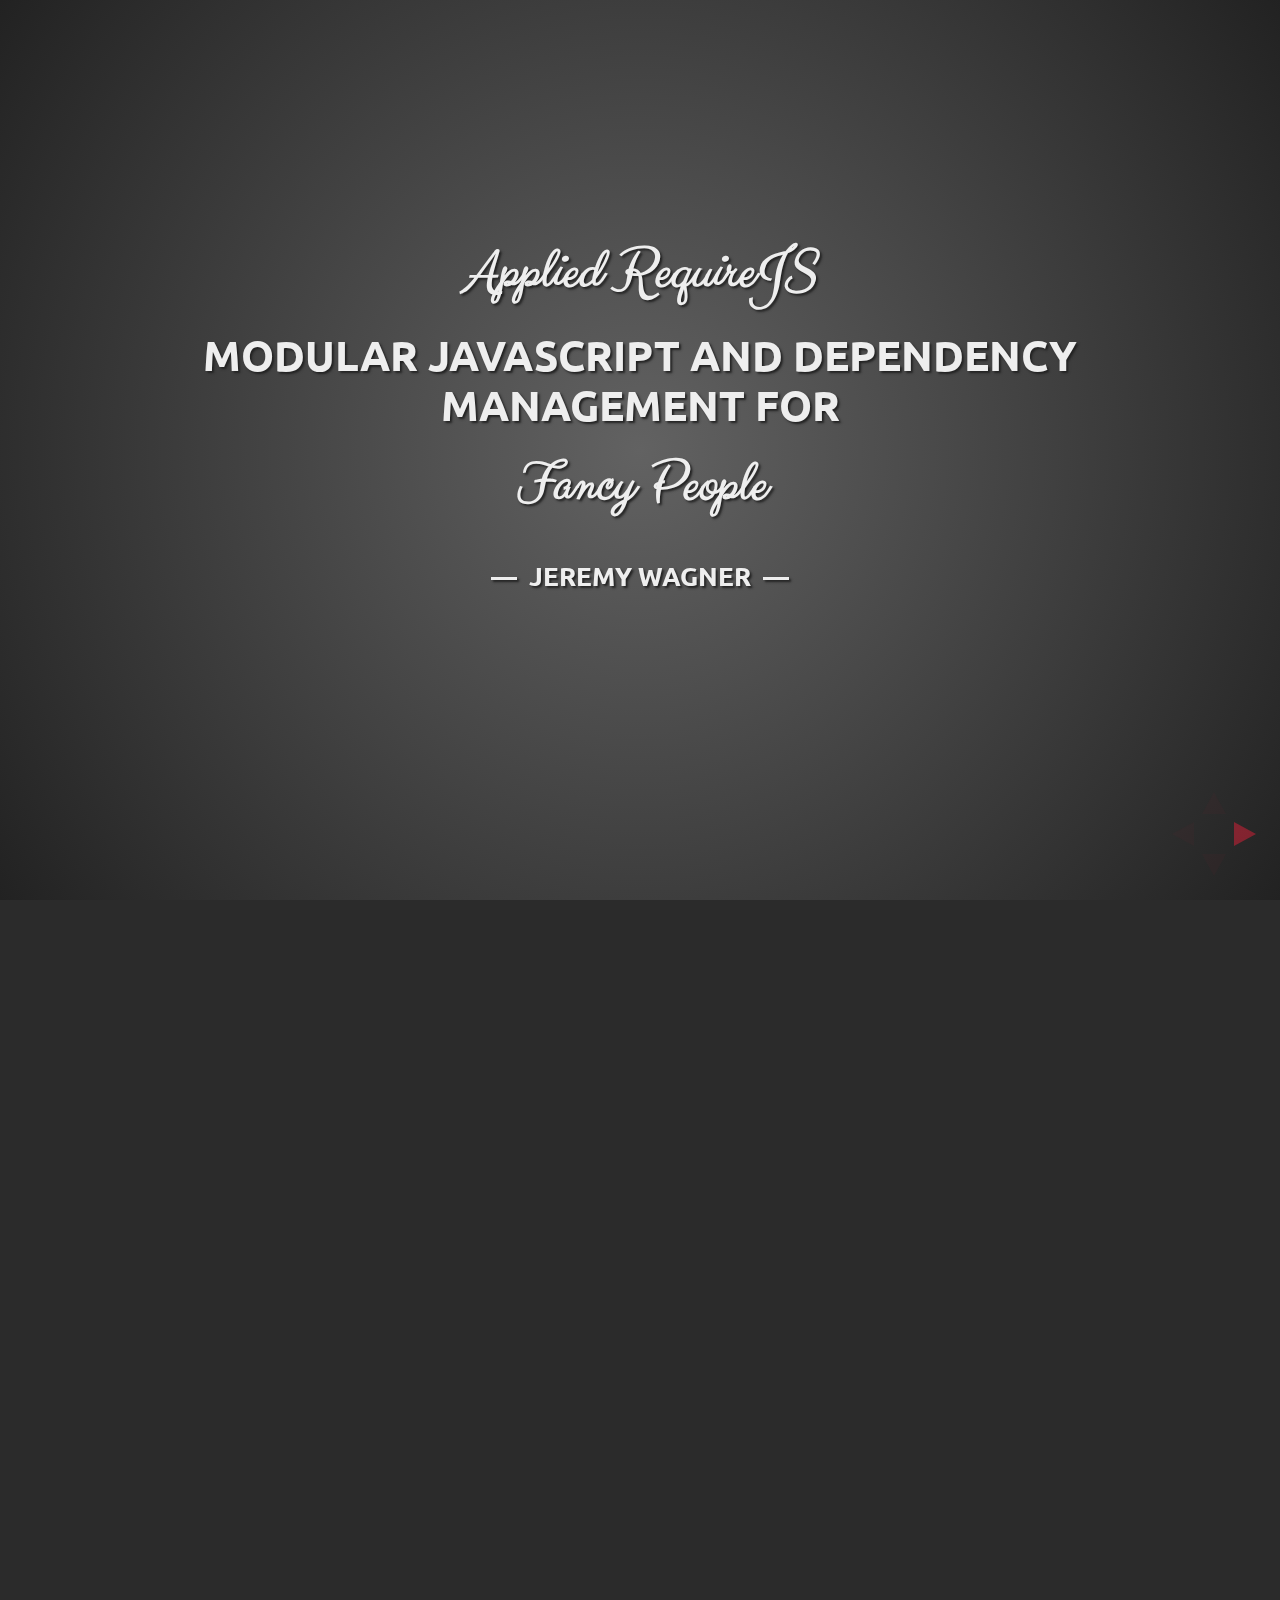
==== index.html @ 8ef181cd "Final(?) slide tweaks." ====
<!doctype html>
<html lang="en">
	<head>
		<meta charset="utf-8" />
		<title>Applied RequireJS</title>
		<meta name="author" content="Jeremy Wagner" />
		<meta name="apple-mobile-web-app-capable" content="yes" />
		<meta name="apple-mobile-web-app-status-bar-style" content="black-translucent" />
		<meta name="viewport" content="width=device-width, initial-scale=1.0, maximum-scale=1.0, user-scalable=no, minimal-ui" />
		<link type="text/css" rel="stylesheet" href="css/reveal.css" />
		<link type="text/css" rel="stylesheet" href="css/theme/blood.css" id="theme" />
		<link type="text/css" rel="stylesheet" href="css/codecamp.css" />
		<link type="text/css" rel="stylesheet" href="lib/css/zenburn.css" />
		<link type="text/css" rel="stylesheet" href="//fonts.googleapis.com/css?family=Clicker+Script" />
		<script>var link=document.createElement("link");link.rel='stylesheet';link.type='text/css';link.href=window.location.search.match(/print-pdf/gi) ? 'css/print/pdf.css' :'css/print/paper.css';document.getElementsByTagName('head')[0].appendChild(link);</script>
	</head>
	<body>
		<!--
			/**
			 * Table of Contents
			 **/

			[1.0] - Title Card
			[2.0] - Intro
					[2.1] - Evolution of Web Sites
					[2.2] - A Simpler and More Innocent Time
					[2.3] - Humble Beginnings
					[2.4] - Minor Improvements
					[2.5] - IE6: SERENITY NOW!
					[2.6] - We've Come a Long, Long Way
			[3.0] - AMD
					[3.1] - "Modular" JavaScript"
					[3.2] - Loading JavaScript as "Modules"
					[3.3] - "Dependency" Management
					[3.4] - Loading JavaScript With "Dependencies"
					[3.5] - AMD Definition
					[3.6] - async
					[3.7] - async Shortcomings
					[3.8] - AMD in a Nutshell
			[4.0] - RequireJS Lead-in
					[4.1] - Introducing RequireJS
					[4.2] - Another Library?!
					[4.3] - Kramer Chug!
			[5.0] - Folder Structure
			[6.0] - Loading RequireJS
					[6.1] - index.html Before
					[6.2] - Loading RequireJS and data-main
					[6.3] - That's It (Not Really)
			[7.0] - Modules 101
					[7.1] - A Simple Module
					[7.2] - Adding More Dependencies
					[7.3] - Need Further Abstraction?
					[7.4] - define() vs. require()
					[7.5] - Defining a Module with define()
					[7.6] - Calling Modules Defined With define()
					[7.7] - Modules Without Dependencies
					[7.8] - On Further Abstraction
			[8.0] - requirejs.config
			[9.0] - baseUrl
			[10.0] - paths
					[10.1] - Referencing Dependencies Defined in paths
					[10.2] - What About CDNs?
					[10.3] - CDN Demo
					[10.4] - What About Fallbacks?
					[10.5] - Demonstrating Fallbacks With RequireJS
			[11.0] - shim
					[11.1] - shim Parts
					[11.2] - deps
					[11.3] - Aren't Dependencies Already Defined?
					[11.4] - exports Overview
					[11.5] - exports Example
					[11.6] - Omission of exports
			[12.0] - Esoteric Config Options
			[13.0] - Optimization
					[13.1] - Optimization Title Card
					[13.2] - When to Optimize
					[13.3] - Installation
					[13.4] - Setting Up a Build Profile
					[13.5] - Building on the Command Line
					[13.6] - Building via Grunt
					[13.7] - Profit!
					[13.8] - CDN Warning
					[13.9] - How to Accommodate for CDN Paths
					[13.10] - Excluding Modules
					[13.11] - When Exclusions Are Useful
			[14.0] - In The Wild
			[15.0] - Alternatives and Resources
					[15.1] - Alternatives
					[15.2] - Resources
			[16.0] - The End
		-->
		<div class="reveal">
			<div class="slides">
				<!--
					[1.0] - Title Card
				-->
				<section>
					<h2 class="fancy">Applied RequireJS</h2>
					<h4>Modular JavaScript and Dependency Management for</h4>
					<h3 class="fancy">Fancy People</h3>
					<h6>&mdash;&nbsp;&nbsp;Jeremy Wagner&nbsp;&nbsp;&mdash;</h6>
				</section>
				<!--
					[2.0] - Intro
				-->
				<section>
					<!--
						[2.1] - Evolution of Web Sites
					-->
					<section>
						<h3>The Evolution of Web Sites</h3>
						<div class="fragment">
							<div><img src="images/daysofold.gif" /></div>
							<span class="fancy">The Days of Old</span>
						</div>
					</section>
					<!--
						[2.2] - A Simpler and More Innocent Time
					-->
					<section>
						<h4>The Web Was Simpler and More Innocent &quot;Back in the Day.&quot;</h4>
						<div class="fragment">
							<div><img src="images/me.jpg" /></div>
						</div>
						<aside class="notes">
							- Begin by introducing self, and when I learned HTML.<br />
							- Be self-deprecating, but not <i>too</i> much.<br />
							- <u><b>BE BRIEF.</b></u>
						</aside>
					</section>
					<!--
						[2.3] - Humble Beginnings
					-->
					<section>
						<h2>Humble Beginnings</h2>
						<h4 class="fancy">Circa 1996</h4>
						<div class="fragment">
							<video data-autoplay loop src="video/webwizard.ogv" type="video/ogg"></video>
						</div>
						<aside class="notes">
							- The first tool for learning HTML for me was a terrible WYSIWYG editor.<br />
							- Explain how this was a bridge to learning code.<br />
							- Tables for layout.<br />
							- Spacer GIFs.<br />
							- &lt;font&gt; and &lt;blink&gt; tags.
						</aside>
					</section>
					<!--
						[2.4] - Minor Improvements
					-->
					<section>
						<h3>Things Got a Little Better...</h3>
						<img class="fragment reduce" src="images/giveupandusetables.png" />
						<aside class="notes">
							- <b><u>BRIEFLY</u></b> mention advancements like CSS and JavaScript.
						</aside>
					</section>
					<!--
						[2.5] - IE6: SERENITY NOW!
					-->
					<section>
						<h3>Coding for IE6 Compatibility...</h3>
						<img class="fragment" src="images/serenity_now.gif" />
					</section>
					<!--
						[2.6] - We've Come a Long, Long Way
					-->
					<section>
						<h2>We've Come a Long, Long Way.</h2>
						<aside class="notes">
							- Comprehensive web applications with complex behaviors across many devices.<br />
							- User agents with greater capabilities.
						</aside>
					</section>
				</section>
				<!--
					[3.0] - AMD
				-->
				<section>
					<!--
						[3.1] - "Modular" JavaScript"
					-->
					<section>
						<h2>&quot;Modular&quot; JavaScript</h2>
						<div class="fragment">
							<h3 class="fancy">or</h3>
							<h4>A thing you're already doing.<br />...even though you might not know it, yet.</h4>
						</div>
					</section>
					<!--
						[3.2] - Loading JavaScript as "Modules"
					-->
					<section>
						<h3>Loading JavaScript as &quot;Modules&quot;</h3>
						<pre>
							<code class="html" data-trim spellcheck="false">
&lt;script src=&quot;scripts/jquery.min.js&quot;&gt;&lt;/script&gt;
&lt;script src=&quot;scripts/main.js&quot;&gt;&lt;/script&gt;
							</code>
						</pre>
					</section>
					<!--
						[3.3] - "Dependency" Management
					-->
					<section>
						<h2>&quot;Dependency&quot; Management</h2>
						<div class="fragment">
							<h3 class="fancy">or</h3>
							<h4>A thing you're already doing.<br />even though you might not know it, yet.</h4>
						</div>
					</section>
					<!--
						[3.4] - Loading JavaScript With "Dependencies"
					-->
					<section>
						<h3>Loading JavaScript With &quot;Dependencies&quot;</h3>
						<pre>
							<code class="html" data-trim spellcheck="false">
&lt;script src=&quot;scripts/jquery.min.js&quot;&gt;&lt;/script&gt;
&lt;script src=&quot;scripts/main.js&quot;&gt;&lt;/script&gt;
							</code>
						</pre>
					</section>
					<!--
						[3.5] - AMD Definition
					-->
					<section>
						<h2>AMD</h2>
						<div class="fragment">
							<h3 class="fancy">Better Known As</h3>
							<h4>
								Asynchronous Module Definition
							</h4>
						</div>
					</section>
					<!--
						[3.6] - async
					-->
					<section>
						<h2><code>async</code>hronous?</h2>
						<h3 class="fragment roll-in">That's baked in, bro!</h3>
						<pre class="fragment">
							<code class="html" data-trim spellcheck="false">
&lt;script src=&quot;scripts/jquery.min.js&quot; async&gt;&lt;/script&gt;
&lt;script src=&quot;scripts/main.js&quot; async&gt;&lt;/script&gt;
							</code>
						</pre>
					</section>
					<!--
						[3.7] - async Shortcomings
					-->
					<section>
						<h3>Unforuntately, <code>async</code>...</h3>
						<img class="fragment" src="images/scumbag_script.jpeg" />
					</section>
					<!--
						[3.8] - AMD in a Nutshell
					-->
					<section>
						<h3>AMD in a Nutshell:</h3>
						<img src="images/amd.png" />
						<blockquote cite="http://en.wikipedia.org/wiki/Asynchronous_module_definition">
							&ldquo;Asynchronous module definition (AMD) is a JavaScript specification that defines an API for defining code modules and their dependencies, and loading them asynchronously if desired.&rdquo;
						</blockquote>
					</section>
				</section>
				<!--
					[4.0] - RequireJS Lead-in
				-->
				<section>
					<!--
						[4.1] - Introducing RequireJS
					-->
					<section>
						<h4>Introducing</h4>
						<h4 class="fancy">Finally...</h4>
						<h2>RequireJS</h2>
						<h4>An AMD style JavaScript module loader optimized for in-browser use.</h4>
					</section>
					<!--
						[4.2] - Another Library?!
					-->
					<section data-transition="fade">
						<h2>Another Library?!</h2>
						<img class="fragment" src="images/kramer_flipping_out.gif" />
						<aside class="notes">
							- Make a lead-in joke for the next slide.
						</aside>
					</section>
					<!--
						[4.3] - Kramer Chug!
					-->
					<section data-transition="fade">
						<img src="images/kramer_beer_chug.gif" />
					</section>
				</section>
				<!--
					[5.0] - Folder Structure
				-->
				<section>
					<h2>Folder Structure</h2>
					<ul class="filesystem">
						<li>
							/webapp_root
							<ul>
								<li>index.html</li>
								<li>scripts/</li>
								<ul>
									<li>app.js</li>
									<li>
										lib/
										<ul>
											<li>jquery.js</li>
										</ul>
									</li>
									<li><u>require.js</u></li>
								</ul>
							</ul>
						</li>
					</ul>
					<aside class="notes">
						- RequireJS locates and loads modules according to a particular folder structure.
					</aside>
				</section>
				<!--
					[6.0] - Loading RequireJS
				-->
				<section>
					<!--
						[6.1] - index.html Before
					-->
					<section data-transition="fade">
						<h3>Your Application <code>index.html</code></h3>
						<h3 class="fancy">The Old Way</h3>
						<pre>
							<code class="html" data-trim contenteditable spellcheck="false">
&lt;!doctype html&gt;
&lt;html&gt;
	&lt;head&gt;
		&lt;title&gt;
			Applied RequireJS
		&lt;/title&gt;
		&lt;meta name=&quot;viewport&quot; content=&quot;width=device-width, initial-scale=1&quot; /&gt;
		&lt;link rel=&quot;stylesheet&quot; href=&quot;styles/styles.css&quot; type=&quot;text/css&quot; /&gt;
	&lt;/head&gt;
	&lt;body&gt;
		...
		&lt;script src=&quot;scripts/jquery.js&quot;&gt;&lt;/script&gt;
		&lt;script src=&quot;scripts/main.js&quot;&gt;&lt;/script&gt;
	&lt;/body&gt;
&lt;/html&gt;
							</code>
						</pre>
						<aside class="notes">
							- Expound a little on the old way, but don't belabor it. You covered it earlier.<br />
							- Remove the &lt;script&gt; tags to show that we don't need them.
						</aside>
					</section>
					<!--
						[6.2] - Loading RequireJS and data-main
					-->
					<section data-transition="fade">
						<h3>Your Application <code>index.html</code></h3>
						<h3 class="fancy">With RequireJS Included</h3>
						<pre>
							<code class="html" data-trim contenteditable spellcheck="false">
&lt;!doctype html&gt;
&lt;html&gt;
	&lt;head&gt;
		&lt;title&gt;
			Applied RequireJS
		&lt;/title&gt;
		&lt;meta name=&quot;viewport&quot; content=&quot;width=device-width, initial-scale=1&quot; /&gt;
		&lt;link rel=&quot;stylesheet&quot; href=&quot;styles/styles.css&quot; type=&quot;text/css&quot; /&gt;
	&lt;/head&gt;
	&lt;body&gt;
		...
		&lt;script src=&quot;scripts/require.js&quot;&gt;&lt;/script&gt;
	&lt;/body&gt;
&lt;/html&gt;
							</code>
						</pre>
						<aside class="notes">
							- Explain the single point of entry.<br />
							- Add in the data-main=&quot;scripts/app&quot; attribute.<br />
							- Explain the data-main attribute. Expound on why the .js extension is left off.
						</aside>
					</section>
					<!--
						[6.3] - That's It (Not Really)
					-->
					<section>
						<h2>That's It!</h2>
						<img class="fragment" src="images/notreally.gif" />
						<aside class="notes">
							- Preface explanation for app.js
						</aside>
					</section>
				</section>
				<!--
					[7.0] - Modules 101
				-->
				<section>
					<!--
						[7.1] - A Simple Module
					-->
					<section data-transition="fade">
						<h3><code>scripts/app.js</code></h3>
						<pre>
							<code class="javascript" data-trim spellcheck="false">
require(["lib/jquery"], function($){
	$(function(){
		// Application Logic Here
	});
});
							</code>
						</pre>
						<aside class="notes">
							- Go into detail about the syntax of the code.<br />
							- Explain the dependency aspect and how code is loaded.
						</aside>
					</section>
					<!--
						[7.2] - Adding More Dependencies
					-->
					<section data-transition="fade">
						<h2>Adding More Dependencies</h2>
						<pre>
							<code class="javascript" data-trim contenteditable spellcheck="false">
require(["lib/jquery"], function($){
	$(function(){
		// Application Logic Here
	});
});
							</code>
						</pre>
						<aside class="notes">
							- Add <code>&quot;lib/modernizr&quot;</code> to the dependency list.<br />
							- Add the <code>Modernizer</code> object to the function scope.
						</aside>
					</section>
					<!--
						[7.3] - Need Further Abstraction?
					-->
					<section>
						<h2>Need Further Abstraction?</h2>
						<h4 class="fragment roll-in">Use <code>define()</code> instead of <code>require()</code></h4>
					</section>
					<!--
						[7.4] - define() vs. require()
					-->
					<section>
						<h3><code>define()</code> vs. <code>require()</code></h3>
						<ul>
							<li class="fragment">Both take the same arguments in the same order: dependencies, then code.</li>
							<li class="fragment"><code>define()</code> defines code.</li>
							<li class="fragment"><code>require()</code> requires code to run.</li>
						</ul>
					</section>
					<!--
						[7.5] - Defining a Module with define()
					-->
					<section data-transition="fade">
						<h3><code>scripts/jquery-stuff.js</code></h3>
						<pre>
							<code class="javascript" data-trim spellcheck="false">
define(["lib/jquery", "lib/modernizr"], function($, Modernizr){
	$(function(){
		// Application Logic Here
	});
});
							</code>
						</pre>
						<aside class="notes">
							- Create a new file called <code>jquery-stuff.js</code><br />
							- This code is not immediately executed. <code>require()</code> call is needed in <code>app.js</code>
						</aside>
					</section>
					<!--
						[7.6] - Calling Modules Defined With define()
					-->
					<section data-transition="fade">
						<h3><code>scripts/app.js</code></h3>
						<pre>
							<code class="javascript" data-trim contenteditable spellcheck="false">
require(["lib/jquery"], function($){
	$(function(){
		// Application Logic Here
	});
});
							</code>
						</pre>
						<aside class="notes">
							- Remove the function closure argument.<br />
							- Change the dependency from <code>&quot;lib/jquery&quot;</code> to <code>&quot;lib/jquery-stuff&quot;</code>
						</aside>
					</section>
					<!--
						[7.7] - Modules Without Dependencies
					-->
					<section>
						<h3>What if my Module has no Dependencies?</h3>
						<h4 class="fragment roll-in">Omit Them!</h4>
						<pre class="fragment">
							<code class="javascript" data-trim contenteditable spellcheck="false">
// I'm an adult!
define(function(){
	// Your wholly self-sufficient and independent code goes here.
});
							</code>
						</pre>
						<aside class="notes">
							- Functions aren't the only thing you can provide as an argument.<br />
							- Demonstrate with a simple object.
						</aside>
					</section>
					<!--
						[7.8] - On Further Abstraction
					-->
					<section>
						<h3>On Further Abstraction</h3>
						<ul>
							<li class="fragment">Bucketing dependencies equals more maintainable code.</li>
							<li class="fragment">Bucketed dependencies are only loaded when they're needed.</li>
							<li class="fragment">You create as many modules as necessary.</li>
							<li class="fragment">Highly abstract architecture may not be appropriate for all projects.</li>
							<li class="fragment">Simpler sites with little JavaScript may not be appropriate for RequireJS.</li>
						</ul>
					</section>
				</section>
				<!--
					[8.0] - requirejs.config
				-->
				<section>
					<h2>Making it Manageable</h2>
					<div class="fragment">
						<h3 class="fancy">or</h3>
						<h4><code>requirejs.config()</code> is your friend.</h4>
					</div>
					<aside class="notes">
						- <code>requirejs.config()</code> takes an object with configuration key/value pairs.
					</aside>
				</section>
				<!--
					[9.0] - baseUrl
				-->
				<section data-transition="fade">
					<h2><code>baseUrl</code></h2>
					<pre>
						<code class="html" data-trim spellcheck="false">
&lt;script src=&quot;scripts/require.js&quot; data-main=&quot;scripts/app&quot;&gt;&lt;/script&gt;
						</code>
					</pre>
					<div class="fragment">
						<h4><code>scripts/app.js</code></h4>
						<pre>
							<code class="javascript" data-trim spellcheck="false">
// Configuration Settings
requirejs.config({
	"baseUrl": "scripts/some/other/path"
});
							</code>
						</pre>
					</div>
					<aside class="notes">
						- <code>data-main</code> script determines the root URL. <code>&quot;baseUrl&quot;</code> just allows us to override that.
					</aside>
				</section>
				<!--
					[10.0] - paths
				-->
				<section>
					<section data-transition="fade">
						<h2><code>paths</code></h2>
						<h4><code>scripts/app.js</code></h4>
						<pre>
							<code class="javascript" data-trim contenteditable spellcheck="false">
// Configuration Settings
requirejs.config({
	"paths":{
		"jquery": "lib/jquery.min",
		"modernizr": "lib/modernizr.min"
	}
});
							</code>
						</pre>
						<aside class="notes">
							- Add the <code>&quot;jquery-stuff&quot;: &quot;lib/jquery-stuff&quot;</code> name/value pair to illustrate how to map modules.<br />
							- Explain how module names can be remapped to friendlier strings (e.g., <code>&quot;jquery&quot;</code> instead of <code>&quot;lib/jquery.min&quot;</code><br />
						</aside>
					</section>
					<!--
						[10.1] - Referencing Dependencies Defined in paths
					-->
					<section>
						<h4>Referencing Dependencies Defined in <code>paths</code></h4>
						<h4><code>scripts/jquery-stuff.js</code></h4>
						<pre>
							<code class="javascript" data-trim contenteditable spellcheck="false">
define(["lib/jquery.min", "lib/modernizr.min"], function($, Modernizr){
	$(function(){
		// Application Logic Here
	});
});
							</code>
						</pre>
						<div class="fragment">
							<h4><code>scripts/app.js</code></h4>
							<pre>
								<code class="javascript" data-trim spellcheck="false">
/* Prior requirejs.config() code... */

// Execute code in jquery-stuff.js:
require(["lib/jquery-stuff"]);
								</code>
							</pre>
						</div>
						<aside class="notes">
							<b><code>jquery-stuff.js</code>:</b><br />
							- Change <code>&quot;lib/modernizr&quot;</code> to <code>&quot;modernizr&quot;</code><br />
							- Change <code>&quot;lib/jquery&quot;</code> to <code>&quot;jquery&quot;</code><br />
							<b><code>app.js</code>:</b><br />
							- Change <code>&quot;lib/jquery-stuff&quot;</code> to <code>&quot;jquery-stuff&quot;</code>
						</aside>
					</section>
					<!--
						[10.2] - What About CDNs?
					-->
					<section>
						<h2>What About CDNs?</h2>
						<div class="fragment">
							<img src="images/costanza.gif" />
							<h3 class="fancy">You're good to go!</h3>
						</div>
					</section>
					<!--
						[10.3] - CDN Demo
					-->
					<section data-transition="fade">
						<h2><code>paths</code></h2>
						<h4><code>scripts/app.js</code></h4>
						<pre>
							<code class="javascript" data-trim contenteditable spellcheck="false">
// Configuration Settings
requirejs.config({
	"paths":{
		"jquery": "//code.jquery.com/jquery-1.11.2.min",
		"modernizr": "lib/modernizr.min",
		"jquery-stuff": "lib/jquery-stuff"
	}
});
							</code>
						</pre>
						<aside class="notes">
							- Reiterate that CDN paths need to leave off the <code>.js</code> extension.<br />
							- <b>Always leave the protocol off!</b>
						</aside>
					</section>
					<!--
						[10.4] - What About Fallbacks?
					-->
					<section>
						<h2>What About Fallbacks?</h2>
						<div class="fragment">
							<pre>
								<code class="html" data-trim spellcheck="false">
&lt;script src=&quot;//code.jquery.com/jquery-1.11.2.min.js&quot;&gt;&lt;/script&gt;
&lt;script&gt;window.jQuery || document.write(&quot;&lt;script src=\&quot;scripts/lib/jquery.min.js\&quot;&gt;&lt;\/script&gt;&quot;);&lt;/script&gt;
								</code>
							</pre>
							<h3 class="fancy">The Olde Tyme Way</h3>
						</div>
					</section>
					<!--
						[10.5] - Demonstrating Fallbacks With RequireJS
					-->
					<section data-transition="fade">
						<h2><code>paths</code></h2>
						<h4><code>scripts/app.js</code></h4>
						<pre>
							<code class="javascript" data-trim contenteditable spellcheck="false">
// Configuration Settings
requirejs.config({
	"paths":{
		"jquery": "//code.jquery.com/jquery-1.11.2.min",
		"modernizr": "lib/modernizr.min",
		"jquery-stuff": "lib/jquery-stuff"
	}
});
							</code>
						</pre>
						<h3 class="fancy">The RequireJS Way</h3>
						<aside class="notes">
							- Modify the <code>&quot;paths&quot;</code> for the <code>&quot;jquery&quot;</code> module by turning it into an array and adding <code>&quot;lib/jquery.min&quot;</code><br />
							- Mention that fallbacks are not limited to just two locations.<br />
							- Mention that some JS APIs (such as Facebook) can only be loaded this way.
						</aside>
					</section>
				</section>
				<!--
					[11.0] - shim
				-->
				<section>
					<!--
						[11.1] - shim Parts
					-->
					<section>
						<h2><code>shim</code></h2>
						<aside class="notes">
							- <code>shim</code> is a way to centralize our dependencies.
						</aside>
					</section>
					<!--
						[11.2] - deps
					-->
					<section data-transition="fade">
						<h2><code>deps</code></h2>
						<pre>
							<code class="javascript" data-trim contenteditable spellcheck="false">
// Configuration Settings
requirejs.config({
	"paths":{
		"jquery": ["//code.jquery.com/jquery-1.11.2.min", "lib/jquery.min"],
		"modernizr": "lib/modernizr.min",
		"jquery-stuff": "lib/jquery-stuff"
	},
	"shim":{
		"jquery-stuff":{
			"deps": "jquery"
		}
	}
});
							</code>
						</pre>
						<aside class="notes">
							- Explain that each entry in <code>&quot;shim&quot;</code> is specific to a particular module.<br />
							- A good example would be jQuery UI being listed as a dependency to jQuery.<br />
							- If a module has multiple dependencies, explain the use of the array syntax.
						</aside>
					</section>
					<!--
						[11.3] - Aren't Dependencies Already Defined?
					-->
					<section>
						<h3>Don't We Already Define Dependencies in Modules?</h3>
						<img src="images/kramer_confused.gif" />
						<aside class="notes">
							- Short answer: Yes we do. We don't have to use <code>deps.</code><br />
							- But, it is a centralized way to ensure that we are loading the modules we need.<br />
							- It can reduce the amount of clutter in our dependency arrays in our modules.
						</aside>
					</section>
					<!--
						[11.4] - exports Overview
					-->
					<section>
						<h2><code>exports</code></h2>
						<h4>Used for non-AMD compliant modules.</h4>
					</section>
					<!--
						[11.5] - exports Example
					-->
					<section>
						<h2><code>exports</code></h2>
						<pre>
							<code class="javascript" data-trim contenteditable spellcheck="false">
// Configuration Settings
requirejs.config({
	"paths":{
		"jquery": ["//code.jquery.com/jquery-1.11.2.min", "lib/jquery.min"],
		"modernizr": "lib/modernizr.min",
		"jquery-stuff": "lib/jquery-stuff"
	},
	"shim":{
		"jquery-stuff":{
			"deps": "jquery"
		}
	}
});
							</code>
						</pre>
						<aside class="notes">
							- Add <code>&quot;lib/underscore.min&quot;</code> to the <code>&quot;paths&quot;</code> config.<br />
							- Add <code>&quot;underscore&quot;</code> to the <code>&quot;shim&quot;</code> with an <code>&quot;exports&quot;</code> value of <code>&quot;_&quot;</code>.
						</aside>
					</section>
					<!--
						[11.6] - Omission of exports
					-->
					<section>
						<h2>Omitting <code>exports</code>.
						<h4>If you omit <code>exports</code>, <code>deps</code> is assumed:</h4>
						<pre>
							<code class="javascript" data-trim spellcheck="false">
// Configuration Settings
requirejs.config({
	"paths":{
		"jquery": ["//code.jquery.com/jquery-1.11.2.min", "lib/jquery.min"],
		"modernizr": "lib/modernizr.min",
		"jquery-stuff": "lib/jquery-stuff"
	},
	"shim":{
		"jquery-stuff": "jquery"
	}
});
							</code>
						</pre>
					</section>
				</section>
				<!--
					[12.0] - Esoteric Config Options
				-->
				<section>
					<h3>Esoteric Config Options</h3>
					<h4 class="fancy">An Incomplete List:</h4>
					<ul>
						<li class="fragment"><code>bundles</code>: Maps many modules to a single ID.</li>
						<li class="fragment"><code>config</code>: Specify options in the module's namespace (e.g., API keys, version numbers, other module-specific settings.)</li>
						<li class="fragment"><code>waitSeconds</code>: How long to wait for a module to load before giving up.</li>
						<li class="fragment"><code>skipDataMain</code>: Disables the <code>data-main</code> entry point.</li>
						<li class="fragment"><code>urlArgs</code>: Query string variables to append to module requests (useful for overriding caching mechanisms.)</li>
					</ul>
				</section>
				<!--
					[13.0] - Optimization
				-->
				<section>
					<!--
						[13.1] - Optimization Title Card
					-->
					<section>
						<h2>RequireJS</h2>
						<h3>Optimizer</h3>
						<aside class="notes">
							- The optimizer is used to combine many modules into one file and minify it.
						</aside>
					</section>
					<!--
						[13.2] - When to Optimize
					-->
					<section>
						<h3>When is Optimization Useful?</h3>
						<h4 class="fragment">Any Time That Minification/Bundling Is.</h4>
					</section>
					<!--
						[13.3] - Installation
					-->
					<section>
						<h2>Installation</h2>
						<h3>With <code>npm</code></h3>
						<pre>
							<code class="shell" data-trim spellcheck="false">
> npm install -g requirejs
							</code>
						</pre>
						<div class="fragment">
							<h4>Can also be run with:</h4>
							<ul>
								<li>Grunt or Gulp</li>
								<li>Rhino</li>
								<li>Your Browser</li>
							</ul>
						</div>
					</section>
					<!--
						[13.4] - Setting Up a Build Profile
					-->
					<section>
						<h3>Setting Up a Build Profile</h3>
						<h4><code>build.js</code></h4>
						<pre>
							<code class="javascript" data-trim spellcheck="false">
({
	"baseUrl": "scripts",
	"paths":{
		"jquery": "lib/jquery.min",
		"modernizr": "lib/modernizr.min",
		"jquery-stuff": "lib/jquery-stuff"
	},
	"name": "app",
	"out": "scripts/app.built.js"
});
							</code>
						</pre>
						<aside class="notes">
							- <code>&quot;baseUrl&quot;</code> points to where <code>app.js</code> resides.<br />
							- <code>&quot;paths&quot;</code> needs to map to the values in <code>requirejs.config</code>.<br />
							- <code>&quot;name&quot;</code> should be the same name as the script in your <code>data-main</code> entry point.<br />
							- <code>&quot;out&quot;</code> is the destination output file.
						</aside>
					</section>
					<!--
						[13.5] - Building on the Command Line
					-->
					<section>
						<h3>Building on the Command Line</h3>
						<pre>
							<code class="shell" data-trim spellcheck="false">
> r.js -o build.js
							</code>
						</pre>
						<aside class="notes">
							- This command will produce a minified single file.<br />
							- r.js can also be used to minify CSS.
						</aside>
					</section>
					<!--
						[13.6] - Building via Grunt
					-->
					<section>
						<h3>Building via Grunt</h3>
						<ol type="1">
							<li class="fragment">Modify <code>package.json</code> to include <code>&quot;grunt-contrib-requirejs&quot;</code> under <code>&quot;dependencies&quot;</code>.</li>
							<li class="fragment">Set build options under the <code>requirejs</code> task in <code>Gruntfile.js</code> <span class="fragment">(These options are the same as in the previous <code>build.js</code>.)</span></li>
							<li class="fragment">Run the <code>requirejs</code> task at the command line on demand, or bind it to the <code>watch</code> task so that it is generated when scripts are modified.</li>
						</ol>
						<br /><br />
						<h4 class="fragment">Then...</h4>
					</section>
					<!--
						[13.7] - Profit!
					-->
					<section>
						<h2>Profit!</h2>
						<img src="images/profit.gif" />
						<aside class="notes">
							- Mention that build.js config file can be deleted since it is all contained in the Gruntfile now.
						</aside>
					</section>
					<!--
						[13.8] - CDN Warning!
					-->
					<section>
						<h3>Warning for CDN Users!</h3>
						<img src="images/newman.gif" />
						<aside class="notes">
							- The optimizer does not deal with CDN paths!<br />
							- Explain that the optimizer is unable to parse HTTP resources and bring them in.http://www.networksolutions.com/img/graphics/homepages/new-tlds/hero-bg-01.jpg
						</aside>
					</section>
					<!--
						[13.9] - How to Accommodate for CDN Paths
					-->
					<section>
						<h3>Accounting for CDN Paths</h3>
						<pre>
							<code class="javascript" data-trim contenteditable spellcheck="false">
({
	"baseUrl": "scripts",
	"paths":{
		"jquery": "//code.jquery.com/jquery-1.11.2.min",
		"modernizr": "lib/modernizr.min",
		"jquery-stuff": "lib/jquery-stuff"
	},
	"name": "app",
	"out": "scripts/app.built.js"
});
							</code>
						</pre>
						<aside class="notes">
							- Change the <code>&quot;paths&quot;</code> value for <code>&quot;jquery&quot;</code> to <code>&quot;empty:&quot;</code>
						</aside>
					</section>
					<!--
						[13.10] - Excluding Modules
					-->
					<section>
						<h3>How to Exclude Modules</h3>
						<pre>
							<code class="javascript" data-trim contenteditable spellcheck="false">
({
	"baseUrl": "scripts",
	"paths":{
		"jquery": "empty:",
		"modernizr": "lib/modernizr.min",
		"jquery-stuff": "lib/jquery-stuff"
	},
	"name": "app",
	"out": "scripts/app.built.js"
});
							</code>
						</pre>
						<aside class="notes">
							- Add the key/value pair <code>&quot;exclude&quot;: [&quot;jquery-stuff&quot;]</code>.<br />
							- Explain how this excludes the module from the build, but does not break the application, because the optimized outfile will load the module from its original module definition.
						</aside>
					</section>
					<!--
						[13.11] - When Exclusions Are Useful
					-->
					<section>
						<h3>When Exclusions Are Useful</h3>
						<ul>
							<li class="fragment">For lazy loading certain modules.</li>
							<li class="fragment">For debugging.</li>
						</ul>
					</section>
				</section>
				<!--
					[14.0] - In The Wild
				-->
				<section>
					<h2>RequireJS in The Wild</h2>
					<img src="images/the_devils.gif" />
				</section>
				<!--
					[15.0] - Alternatives and Resources
				-->
				<section>
					<!--
						[15.1] - Alternatives
					-->
					<section>
						<h3>Don't like RequireJS, but like the idea of employing modular development?</h3>
						<h4>There are alternatives:</h4>
						<ul>
							<li>Browserify: <a href="http://www.browserify.org">browserify.org</a></li>
							<li>curl.js/RaveJS: <a href="https://github.com/RaveJS">github.com/RaveJS</a></li>
							<li>modulejs: <a href="http://larsjung.de/modulejs">larsjung.de/modulejs</a></li>
							<li>LABjs: <a href="http://labjs.com">labjs.com</a> - No longer maintained, but use is supported and encouraged.</li>
						</ul>
						<aside class="notes">
							- Caution people that a lot of what Google yields are deprecated/unmaintained solutions (e.g., LABjs).<br />
							- Acknowledge missed topics: Unit testing, debugging, et cetera.
						</aside>
					</section>
					<!--
						[15.2] - Resources
					-->
					<section>
						<h3>Resources</h3>
						<ul>
							<li>RequireJS: <a href="http://requirejs.org">requirejs.org</a></li>
							<li>Grunt: <a href="http://gruntjs.com">gruntjs.com</a></li>
							<li>reveal.js: <a href="http://lab.hakim.se/reveal-js">reveal.js</a></li>
							<li>This presentation: <a href="https://github.com/malchata/requirejs-presentation">github.com/malchata/requirejs-presentation</a></li>
						</ul>
					</section>
				</section>
				<!--
					[16.0] - The End
				-->
				<section>
					<h2>Get Busy!</h2>
					<div>
						<img src="images/sausages.gif" />
					</div>
					<h3 class="fancy">Thank You!</h3>
				</section>
				<aside class="notes">
					- Prompt for Questions.
				</aside>
			</div>
		</div>
		<script src="lib/js/head.min.js"></script>
		<script src="plugin/jquery/jquery.min.js"></script>
		<script src="js/reveal.js"></script>
		<script>Reveal.initialize({controls:true,progress:false,history:true,center:true,transition:"slide",dependencies:[{src:'lib/js/classList.js',condition:function(){return !document.body.classList;}},{src:'plugin/markdown/marked.js',condition:function(){return !!document.querySelector('[data-markdown]');}},{src:'plugin/markdown/markdown.js',condition:function(){return !!document.querySelector('[data-markdown]');}},{src:'plugin/highlight/highlight.js',async:true,condition:function(){return !!document.querySelector('pre code');},callback:function(){hljs.initHighlightingOnLoad();}},{src:'plugin/zoom-js/zoom.js',async:true},{src:'plugin/notes/notes.js',async:true}]});jQuery(function(){$("code[contenteditable]").keydown(function(e){if(e.which===9){e.preventDefault();}});});</script>
	</body>
</html>
---- css/reveal.css ----
/*!
 * reveal.js
 * http://lab.hakim.se/reveal-js
 * MIT licensed
 *
 * Copyright (C) 2015 Hakim El Hattab, http://hakim.se
 */
/*********************************************
 * RESET STYLES
 *********************************************/
html, body, .reveal div, .reveal span, .reveal applet, .reveal object, .reveal iframe, .reveal h1, .reveal h2, .reveal h3, .reveal h4, .reveal h5, .reveal h6, .reveal p, .reveal blockquote, .reveal pre, .reveal a, .reveal abbr, .reveal acronym, .reveal address, .reveal big, .reveal cite, .reveal code, .reveal del, .reveal dfn, .reveal em, .reveal img, .reveal ins, .reveal kbd, .reveal q, .reveal s, .reveal samp, .reveal small, .reveal strike, .reveal strong, .reveal sub, .reveal sup, .reveal tt, .reveal var, .reveal b, .reveal u, .reveal center, .reveal dl, .reveal dt, .reveal dd, .reveal ol, .reveal ul, .reveal li, .reveal fieldset, .reveal form, .reveal label, .reveal legend, .reveal table, .reveal caption, .reveal tbody, .reveal tfoot, .reveal thead, .reveal tr, .reveal th, .reveal td, .reveal article, .reveal aside, .reveal canvas, .reveal details, .reveal embed, .reveal figure, .reveal figcaption, .reveal footer, .reveal header, .reveal hgroup, .reveal menu, .reveal nav, .reveal output, .reveal ruby, .reveal section, .reveal summary, .reveal time, .reveal mark, .reveal audio, video {
  margin: 0;
  padding: 0;
  border: 0;
  font-size: 100%;
  font: inherit;
  vertical-align: baseline; }

.reveal article, .reveal aside, .reveal details, .reveal figcaption, .reveal figure, .reveal footer, .reveal header, .reveal hgroup, .reveal menu, .reveal nav, .reveal section {
  display: block; }

/*********************************************
 * GLOBAL STYLES
 *********************************************/
html, body {
  width: 100%;
  height: 100%;
  overflow: hidden; }

body {
  position: relative;
  line-height: 1;
  background-color: #fff;
  color: #000; }

::-moz-selection {
  background: #FF5E99;
  color: #fff;
  text-shadow: none; }

::selection {
  background: #FF5E99;
  color: #fff;
  text-shadow: none; }

/*********************************************
 * VIEW FRAGMENTS
 *********************************************/
.reveal .slides section .fragment {
  opacity: 0;
  visibility: hidden;
  -webkit-transition: all 0.2s ease;
          transition: all 0.2s ease; }
  .reveal .slides section .fragment.visible {
    opacity: 1;
    visibility: visible; }

.reveal .slides section .fragment.grow {
  opacity: 1;
  visibility: visible; }
  .reveal .slides section .fragment.grow.visible {
    -webkit-transform: scale(1.3);
        -ms-transform: scale(1.3);
            transform: scale(1.3); }

.reveal .slides section .fragment.shrink {
  opacity: 1;
  visibility: visible; }
  .reveal .slides section .fragment.shrink.visible {
    -webkit-transform: scale(0.7);
        -ms-transform: scale(0.7);
            transform: scale(0.7); }

.reveal .slides section .fragment.zoom-in {
  -webkit-transform: scale(0.1);
      -ms-transform: scale(0.1);
          transform: scale(0.1); }
  .reveal .slides section .fragment.zoom-in.visible {
    -webkit-transform: scale(1);
        -ms-transform: scale(1);
            transform: scale(1); }

.reveal .slides section .fragment.roll-in {
  -webkit-transform: rotateX(90deg);
          transform: rotateX(90deg); }
  .reveal .slides section .fragment.roll-in.visible {
    -webkit-transform: rotateX(0);
            transform: rotateX(0); }

.reveal .slides section .fragment.fade-out {
  opacity: 1;
  visibility: visible; }
  .reveal .slides section .fragment.fade-out.visible {
    opacity: 0;
    visibility: hidden; }

.reveal .slides section .fragment.semi-fade-out {
  opacity: 1;
  visibility: visible; }
  .reveal .slides section .fragment.semi-fade-out.visible {
    opacity: 0.5;
    visibility: visible; }

.reveal .slides section .fragment.strike {
  opacity: 1; }
  .reveal .slides section .fragment.strike.visible {
    text-decoration: line-through; }

.reveal .slides section .fragment.current-visible {
  opacity: 0;
  visibility: hidden; }
  .reveal .slides section .fragment.current-visible.current-fragment {
    opacity: 1;
    visibility: visible; }

.reveal .slides section .fragment.highlight-red, .reveal .slides section .fragment.highlight-current-red, .reveal .slides section .fragment.highlight-green, .reveal .slides section .fragment.highlight-current-green, .reveal .slides section .fragment.highlight-blue, .reveal .slides section .fragment.highlight-current-blue {
  opacity: 1;
  visibility: visible; }

.reveal .slides section .fragment.highlight-red.visible {
  color: #ff2c2d; }

.reveal .slides section .fragment.highlight-green.visible {
  color: #17ff2e; }

.reveal .slides section .fragment.highlight-blue.visible {
  color: #1b91ff; }

.reveal .slides section .fragment.highlight-current-red.current-fragment {
  color: #ff2c2d; }

.reveal .slides section .fragment.highlight-current-green.current-fragment {
  color: #17ff2e; }

.reveal .slides section .fragment.highlight-current-blue.current-fragment {
  color: #1b91ff; }

/*********************************************
 * DEFAULT ELEMENT STYLES
 *********************************************/
/* Fixes issue in Chrome where italic fonts did not appear when printing to PDF */
.reveal:after {
  content: '';
  font-style: italic; }

.reveal iframe {
  z-index: 1; }

/** Prevents layering issues in certain browser/transition combinations */
.reveal a {
  position: relative; }

.reveal .stretch {
  max-width: none;
  max-height: none; }

.reveal pre.stretch code {
  height: 100%;
  max-height: 100%;
  -moz-box-sizing: border-box;
       box-sizing: border-box; }

/*********************************************
 * CONTROLS
 *********************************************/
.reveal .controls {
  display: none;
  position: fixed;
  width: 110px;
  height: 110px;
  z-index: 30;
  right: 10px;
  bottom: 10px;
  -webkit-user-select: none; }

.reveal .controls div {
  position: absolute;
  opacity: 0.05;
  width: 0;
  height: 0;
  border: 12px solid transparent;
  -webkit-transform: scale(0.9999);
      -ms-transform: scale(0.9999);
          transform: scale(0.9999);
  -webkit-transition: all 0.2s ease;
          transition: all 0.2s ease;
  -webkit-tap-highlight-color: rgba(0, 0, 0, 0); }

.reveal .controls div.enabled {
  opacity: 0.7;
  cursor: pointer; }

.reveal .controls div.enabled:active {
  margin-top: 1px; }

.reveal .controls div.navigate-left {
  top: 42px;
  border-right-width: 22px;
  border-right-color: #000; }

.reveal .controls div.navigate-left.fragmented {
  opacity: 0.3; }

.reveal .controls div.navigate-right {
  left: 74px;
  top: 42px;
  border-left-width: 22px;
  border-left-color: #000; }

.reveal .controls div.navigate-right.fragmented {
  opacity: 0.3; }

.reveal .controls div.navigate-up {
  left: 42px;
  border-bottom-width: 22px;
  border-bottom-color: #000; }

.reveal .controls div.navigate-up.fragmented {
  opacity: 0.3; }

.reveal .controls div.navigate-down {
  left: 42px;
  top: 74px;
  border-top-width: 22px;
  border-top-color: #000; }

.reveal .controls div.navigate-down.fragmented {
  opacity: 0.3; }

/*********************************************
 * PROGRESS BAR
 *********************************************/
.reveal .progress {
  position: fixed;
  display: none;
  height: 3px;
  width: 100%;
  bottom: 0;
  left: 0;
  z-index: 10;
  background-color: rgba(0, 0, 0, 0.2); }

.reveal .progress:after {
  content: '';
  display: block;
  position: absolute;
  height: 20px;
  width: 100%;
  top: -20px; }

.reveal .progress span {
  display: block;
  height: 100%;
  width: 0px;
  background-color: #000;
  -webkit-transition: width 800ms cubic-bezier(0.26, 0.86, 0.44, 0.985);
          transition: width 800ms cubic-bezier(0.26, 0.86, 0.44, 0.985); }

/*********************************************
 * SLIDE NUMBER
 *********************************************/
.reveal .slide-number {
  position: fixed;
  display: block;
  right: 15px;
  bottom: 15px;
  opacity: 0.5;
  z-index: 31;
  font-size: 12px; }

/*********************************************
 * SLIDES
 *********************************************/
.reveal {
  position: relative;
  width: 100%;
  height: 100%;
  -ms-touch-action: none;
      touch-action: none; }

.reveal .slides {
  position: absolute;
  width: 100%;
  height: 100%;
  top: 0;
  right: 0;
  bottom: 0;
  left: 0;
  margin: auto;
  overflow: visible;
  z-index: 1;
  text-align: center;
  -webkit-perspective: 600px;
          perspective: 600px;
  -webkit-perspective-origin: 50% 40%;
          perspective-origin: 50% 40%; }

.reveal .slides > section {
  -ms-perspective: 600px; }

.reveal .slides > section, .reveal .slides > section > section {
  display: none;
  position: absolute;
  width: 100%;
  padding: 20px 0px;
  z-index: 10;
  -webkit-transform-style: preserve-3d;
          transform-style: preserve-3d;
  -webkit-transition: -webkit-transform-origin 800ms cubic-bezier(0.26, 0.86, 0.44, 0.985), -webkit-transform 800ms cubic-bezier(0.26, 0.86, 0.44, 0.985), visibility 800ms cubic-bezier(0.26, 0.86, 0.44, 0.985), opacity 800ms cubic-bezier(0.26, 0.86, 0.44, 0.985);
          transition: -ms-transform-origin 800ms cubic-bezier(0.26, 0.86, 0.44, 0.985), transform 800ms cubic-bezier(0.26, 0.86, 0.44, 0.985), visibility 800ms cubic-bezier(0.26, 0.86, 0.44, 0.985), opacity 800ms cubic-bezier(0.26, 0.86, 0.44, 0.985);
          transition: transform-origin 800ms cubic-bezier(0.26, 0.86, 0.44, 0.985), transform 800ms cubic-bezier(0.26, 0.86, 0.44, 0.985), visibility 800ms cubic-bezier(0.26, 0.86, 0.44, 0.985), opacity 800ms cubic-bezier(0.26, 0.86, 0.44, 0.985); }

/* Global transition speed settings */
.reveal[data-transition-speed="fast"] .slides section {
  -webkit-transition-duration: 400ms;
          transition-duration: 400ms; }

.reveal[data-transition-speed="slow"] .slides section {
  -webkit-transition-duration: 1200ms;
          transition-duration: 1200ms; }

/* Slide-specific transition speed overrides */
.reveal .slides section[data-transition-speed="fast"] {
  -webkit-transition-duration: 400ms;
          transition-duration: 400ms; }

.reveal .slides section[data-transition-speed="slow"] {
  -webkit-transition-duration: 1200ms;
          transition-duration: 1200ms; }

.reveal .slides > section.stack {
  padding-top: 0;
  padding-bottom: 0; }

.reveal .slides > section.present, .reveal .slides > section > section.present {
  display: block;
  z-index: 11;
  opacity: 1; }

.reveal.center, .reveal.center .slides, .reveal.center .slides section {
  min-height: 0 !important; }

/* Don't allow interaction with invisible slides */
.reveal .slides > section.future, .reveal .slides > section > section.future, .reveal .slides > section.past, .reveal .slides > section > section.past {
  pointer-events: none; }

.reveal.overview .slides > section, .reveal.overview .slides > section > section {
  pointer-events: auto; }

.reveal .slides > section.past, .reveal .slides > section.future, .reveal .slides > section > section.past, .reveal .slides > section > section.future {
  opacity: 0; }

/*********************************************
 * SLIDE TRANSITION
 * Aliased 'linear' for backwards compatibility
 *********************************************/
.reveal.slide section, .reveal.linear section {
  -webkit-backface-visibility: hidden;
          backface-visibility: hidden; }

.reveal .slides > section[data-transition=slide].past, .reveal.slide .slides > section:not([data-transition]).past, .reveal .slides > section[data-transition=linear].past, .reveal.linear .slides > section:not([data-transition]).past {
  -webkit-transform: translate(-150%, 0);
      -ms-transform: translate(-150%, 0);
          transform: translate(-150%, 0); }

.reveal .slides > section[data-transition=slide].future, .reveal.slide .slides > section:not([data-transition]).future, .reveal .slides > section[data-transition=linear].future, .reveal.linear .slides > section:not([data-transition]).future {
  -webkit-transform: translate(150%, 0);
      -ms-transform: translate(150%, 0);
          transform: translate(150%, 0); }

.reveal .slides > section > section[data-transition=slide].past, .reveal.slide .slides > section > section:not([data-transition]).past, .reveal .slides > section > section[data-transition=linear].past, .reveal.linear .slides > section > section:not([data-transition]).past {
  -webkit-transform: translate(0, -150%);
      -ms-transform: translate(0, -150%);
          transform: translate(0, -150%); }

.reveal .slides > section > section[data-transition=slide].future, .reveal.slide .slides > section > section:not([data-transition]).future, .reveal .slides > section > section[data-transition=linear].future, .reveal.linear .slides > section > section:not([data-transition]).future {
  -webkit-transform: translate(0, 150%);
      -ms-transform: translate(0, 150%);
          transform: translate(0, 150%); }

/*********************************************
 * CONVEX TRANSITION
 * Aliased 'default' for backwards compatibility
 *********************************************/
.reveal .slides > section[data-transition=default].past, .reveal.default .slides > section:not([data-transition]).past, .reveal .slides > section[data-transition=convex].past, .reveal.convex .slides > section:not([data-transition]).past {
  -webkit-transform: translate3d(-100%, 0, 0) rotateY(-90deg) translate3d(-100%, 0, 0);
          transform: translate3d(-100%, 0, 0) rotateY(-90deg) translate3d(-100%, 0, 0); }

.reveal .slides > section[data-transition=default].future, .reveal.default .slides > section:not([data-transition]).future, .reveal .slides > section[data-transition=convex].future, .reveal.convex .slides > section:not([data-transition]).future {
  -webkit-transform: translate3d(100%, 0, 0) rotateY(90deg) translate3d(100%, 0, 0);
          transform: translate3d(100%, 0, 0) rotateY(90deg) translate3d(100%, 0, 0); }

.reveal .slides > section > section[data-transition=default].past, .reveal.default .slides > section > section:not([data-transition]).past, .reveal .slides > section > section[data-transition=convex].past, .reveal.convex .slides > section > section:not([data-transition]).past {
  -webkit-transform: translate3d(0, -300px, 0) rotateX(70deg) translate3d(0, -300px, 0);
          transform: translate3d(0, -300px, 0) rotateX(70deg) translate3d(0, -300px, 0); }

.reveal .slides > section > section[data-transition=default].future, .reveal.default .slides > section > section:not([data-transition]).future, .reveal .slides > section > section[data-transition=convex].future, .reveal.convex .slides > section > section:not([data-transition]).future {
  -webkit-transform: translate3d(0, 300px, 0) rotateX(-70deg) translate3d(0, 300px, 0);
          transform: translate3d(0, 300px, 0) rotateX(-70deg) translate3d(0, 300px, 0); }

/*********************************************
 * CONCAVE TRANSITION
 *********************************************/
.reveal .slides > section[data-transition=concave].past, .reveal.concave .slides > section:not([data-transition]).past {
  -webkit-transform: translate3d(-100%, 0, 0) rotateY(90deg) translate3d(-100%, 0, 0);
          transform: translate3d(-100%, 0, 0) rotateY(90deg) translate3d(-100%, 0, 0); }

.reveal .slides > section[data-transition=concave].future, .reveal.concave .slides > section:not([data-transition]).future {
  -webkit-transform: translate3d(100%, 0, 0) rotateY(-90deg) translate3d(100%, 0, 0);
          transform: translate3d(100%, 0, 0) rotateY(-90deg) translate3d(100%, 0, 0); }

.reveal .slides > section > section[data-transition=concave].past, .reveal.concave .slides > section > section:not([data-transition]).past {
  -webkit-transform: translate3d(0, -80%, 0) rotateX(-70deg) translate3d(0, -80%, 0);
          transform: translate3d(0, -80%, 0) rotateX(-70deg) translate3d(0, -80%, 0); }

.reveal .slides > section > section[data-transition=concave].future, .reveal.concave .slides > section > section:not([data-transition]).future {
  -webkit-transform: translate3d(0, 80%, 0) rotateX(70deg) translate3d(0, 80%, 0);
          transform: translate3d(0, 80%, 0) rotateX(70deg) translate3d(0, 80%, 0); }

/*********************************************
 * ZOOM TRANSITION
 *********************************************/
.reveal .slides > section[data-transition=zoom], .reveal.zoom .slides > section:not([data-transition]) {
  -webkit-transition-timing-function: ease;
          transition-timing-function: ease; }

.reveal .slides > section[data-transition=zoom].past, .reveal.zoom .slides > section:not([data-transition]).past {
  visibility: hidden;
  -webkit-transform: scale(16);
      -ms-transform: scale(16);
          transform: scale(16); }

.reveal .slides > section[data-transition=zoom].future, .reveal.zoom .slides > section:not([data-transition]).future {
  visibility: hidden;
  -webkit-transform: scale(0.2);
      -ms-transform: scale(0.2);
          transform: scale(0.2); }

.reveal .slides > section > section[data-transition=zoom].past, .reveal.zoom .slides > section > section:not([data-transition]).past {
  -webkit-transform: translate(0, -150%);
      -ms-transform: translate(0, -150%);
          transform: translate(0, -150%); }

.reveal .slides > section > section[data-transition=zoom].future, .reveal.zoom .slides > section > section:not([data-transition]).future {
  -webkit-transform: translate(0, 150%);
      -ms-transform: translate(0, 150%);
          transform: translate(0, 150%); }

/*********************************************
 * CUBE TRANSITION
 *********************************************/
.reveal.cube .slides {
  -webkit-perspective: 1300px;
          perspective: 1300px; }

.reveal.cube .slides section {
  padding: 30px;
  min-height: 700px;
  -webkit-backface-visibility: hidden;
          backface-visibility: hidden;
  -moz-box-sizing: border-box;
       box-sizing: border-box; }

.reveal.center.cube .slides section {
  min-height: 0; }

.reveal.cube .slides section:not(.stack):before {
  content: '';
  position: absolute;
  display: block;
  width: 100%;
  height: 100%;
  left: 0;
  top: 0;
  background: rgba(0, 0, 0, 0.1);
  border-radius: 4px;
  -webkit-transform: translateZ(-20px);
          transform: translateZ(-20px); }

.reveal.cube .slides section:not(.stack):after {
  content: '';
  position: absolute;
  display: block;
  width: 90%;
  height: 30px;
  left: 5%;
  bottom: 0;
  background: none;
  z-index: 1;
  border-radius: 4px;
  box-shadow: 0px 95px 25px rgba(0, 0, 0, 0.2);
  -webkit-transform: translateZ(-90px) rotateX(65deg);
          transform: translateZ(-90px) rotateX(65deg); }

.reveal.cube .slides > section.stack {
  padding: 0;
  background: none; }

.reveal.cube .slides > section.past {
  -webkit-transform-origin: 100% 0%;
      -ms-transform-origin: 100% 0%;
          transform-origin: 100% 0%;
  -webkit-transform: translate3d(-100%, 0, 0) rotateY(-90deg);
          transform: translate3d(-100%, 0, 0) rotateY(-90deg); }

.reveal.cube .slides > section.future {
  -webkit-transform-origin: 0% 0%;
      -ms-transform-origin: 0% 0%;
          transform-origin: 0% 0%;
  -webkit-transform: translate3d(100%, 0, 0) rotateY(90deg);
          transform: translate3d(100%, 0, 0) rotateY(90deg); }

.reveal.cube .slides > section > section.past {
  -webkit-transform-origin: 0% 100%;
      -ms-transform-origin: 0% 100%;
          transform-origin: 0% 100%;
  -webkit-transform: translate3d(0, -100%, 0) rotateX(90deg);
          transform: translate3d(0, -100%, 0) rotateX(90deg); }

.reveal.cube .slides > section > section.future {
  -webkit-transform-origin: 0% 0%;
      -ms-transform-origin: 0% 0%;
          transform-origin: 0% 0%;
  -webkit-transform: translate3d(0, 100%, 0) rotateX(-90deg);
          transform: translate3d(0, 100%, 0) rotateX(-90deg); }

/*********************************************
 * PAGE TRANSITION
 *********************************************/
.reveal.page .slides {
  -webkit-perspective-origin: 0% 50%;
          perspective-origin: 0% 50%;
  -webkit-perspective: 3000px;
          perspective: 3000px; }

.reveal.page .slides section {
  padding: 30px;
  min-height: 700px;
  -moz-box-sizing: border-box;
       box-sizing: border-box; }

.reveal.page .slides section.past {
  z-index: 12; }

.reveal.page .slides section:not(.stack):before {
  content: '';
  position: absolute;
  display: block;
  width: 100%;
  height: 100%;
  left: 0;
  top: 0;
  background: rgba(0, 0, 0, 0.1);
  -webkit-transform: translateZ(-20px);
          transform: translateZ(-20px); }

.reveal.page .slides section:not(.stack):after {
  content: '';
  position: absolute;
  display: block;
  width: 90%;
  height: 30px;
  left: 5%;
  bottom: 0;
  background: none;
  z-index: 1;
  border-radius: 4px;
  box-shadow: 0px 95px 25px rgba(0, 0, 0, 0.2);
  -webkit-transform: translateZ(-90px) rotateX(65deg); }

.reveal.page .slides > section.stack {
  padding: 0;
  background: none; }

.reveal.page .slides > section.past {
  -webkit-transform-origin: 0% 0%;
      -ms-transform-origin: 0% 0%;
          transform-origin: 0% 0%;
  -webkit-transform: translate3d(-40%, 0, 0) rotateY(-80deg);
          transform: translate3d(-40%, 0, 0) rotateY(-80deg); }

.reveal.page .slides > section.future {
  -webkit-transform-origin: 100% 0%;
      -ms-transform-origin: 100% 0%;
          transform-origin: 100% 0%;
  -webkit-transform: translate3d(0, 0, 0);
          transform: translate3d(0, 0, 0); }

.reveal.page .slides > section > section.past {
  -webkit-transform-origin: 0% 0%;
      -ms-transform-origin: 0% 0%;
          transform-origin: 0% 0%;
  -webkit-transform: translate3d(0, -40%, 0) rotateX(80deg);
          transform: translate3d(0, -40%, 0) rotateX(80deg); }

.reveal.page .slides > section > section.future {
  -webkit-transform-origin: 0% 100%;
      -ms-transform-origin: 0% 100%;
          transform-origin: 0% 100%;
  -webkit-transform: translate3d(0, 0, 0);
          transform: translate3d(0, 0, 0); }

/*********************************************
 * FADE TRANSITION
 *********************************************/
.reveal .slides section[data-transition=fade], .reveal.fade .slides section:not([data-transition]), .reveal.fade .slides > section > section:not([data-transition]) {
  -webkit-transform: none;
      -ms-transform: none;
          transform: none;
  -webkit-transition: opacity 0.5s;
          transition: opacity 0.5s; }

.reveal.fade.overview .slides section, .reveal.fade.overview .slides > section > section {
  -webkit-transition: none;
          transition: none; }

/*********************************************
 * NO TRANSITION
 *********************************************/
.reveal .slides section[data-transition=none], .reveal.none .slides section:not([data-transition]) {
  -webkit-transform: none;
      -ms-transform: none;
          transform: none;
  -webkit-transition: none;
          transition: none; }

/*********************************************
 * OVERVIEW
 *********************************************/
.reveal.overview .slides {
  -webkit-perspective-origin: 50% 50%;
          perspective-origin: 50% 50%;
  -webkit-perspective: 700px;
          perspective: 700px; }

.reveal.overview .slides section {
  height: 700px;
  overflow: hidden;
  opacity: 1 !important;
  visibility: visible !important;
  cursor: pointer;
  background: rgba(0, 0, 0, 0.1);
  -moz-box-sizing: border-box;
       box-sizing: border-box; }

.reveal.overview .slides section, .reveal.overview-deactivating .slides section {
  -webkit-transition: none !important;
          transition: none !important; }

.reveal.overview .slides section .fragment {
  opacity: 1; }

.reveal.overview .slides section:after, .reveal.overview .slides section:before {
  display: none !important; }

.reveal.overview .slides section > section {
  opacity: 1;
  cursor: pointer; }

.reveal.overview .slides section:hover {
  background: rgba(0, 0, 0, 0.3); }

.reveal.overview .slides section.present {
  background: rgba(0, 0, 0, 0.3); }

.reveal.overview .slides > section.stack {
  padding: 0;
  top: 0 !important;
  background: none;
  overflow: visible; }

/*********************************************
 * PAUSED MODE
 *********************************************/
.reveal .pause-overlay {
  position: absolute;
  top: 0;
  left: 0;
  width: 100%;
  height: 100%;
  background: black;
  visibility: hidden;
  opacity: 0;
  z-index: 100;
  -webkit-transition: all 1s ease;
          transition: all 1s ease; }

.reveal.paused .pause-overlay {
  visibility: visible;
  opacity: 1; }

/*********************************************
 * FALLBACK
 *********************************************/
.no-transforms {
  overflow-y: auto; }

.no-transforms .reveal .slides {
  position: relative;
  width: 80%;
  height: auto !important;
  top: 0;
  left: 50%;
  margin: 0;
  text-align: center; }

.no-transforms .reveal .controls, .no-transforms .reveal .progress {
  display: none !important; }

.no-transforms .reveal .slides section {
  display: block !important;
  opacity: 1 !important;
  position: relative !important;
  height: auto;
  min-height: 0;
  top: 0;
  left: -50%;
  margin: 70px 0;
  -webkit-transform: none;
      -ms-transform: none;
          transform: none; }

.no-transforms .reveal .slides section section {
  left: 0; }

.reveal .no-transition, .reveal .no-transition * {
  -webkit-transition: none !important;
          transition: none !important; }

/*********************************************
 * PER-SLIDE BACKGROUNDS
 *********************************************/
.reveal > .backgrounds {
  position: absolute;
  width: 100%;
  height: 100%;
  top: 0;
  left: 0;
  -webkit-perspective: 600px;
          perspective: 600px; }

.reveal .slide-background {
  display: none;
  position: absolute;
  width: 100%;
  height: 100%;
  opacity: 0;
  visibility: hidden;
  background-color: rgba(0, 0, 0, 0);
  background-position: 50% 50%;
  background-repeat: no-repeat;
  background-size: cover;
  -webkit-transition: all 800ms cubic-bezier(0.26, 0.86, 0.44, 0.985);
          transition: all 800ms cubic-bezier(0.26, 0.86, 0.44, 0.985); }

.reveal .slide-background.stack {
  display: block; }

.reveal .slide-background.present {
  opacity: 1;
  visibility: visible; }

.print-pdf .reveal .slide-background {
  opacity: 1 !important;
  visibility: visible !important; }

/* Video backgrounds */
.reveal .slide-background video {
  position: absolute;
  width: 100%;
  height: 100%;
  max-width: none;
  max-height: none;
  top: 0;
  left: 0; }

/* Immediate transition style */
.reveal[data-background-transition=none] > .backgrounds .slide-background, .reveal > .backgrounds .slide-background[data-background-transition=none] {
  -webkit-transition: none;
          transition: none; }

/* Slide */
.reveal[data-background-transition=slide] > .backgrounds .slide-background, .reveal > .backgrounds .slide-background[data-background-transition=slide] {
  opacity: 1;
  -webkit-backface-visibility: hidden;
          backface-visibility: hidden; }

.reveal[data-background-transition=slide] > .backgrounds .slide-background.past, .reveal > .backgrounds .slide-background.past[data-background-transition=slide] {
  -webkit-transform: translate(-100%, 0);
      -ms-transform: translate(-100%, 0);
          transform: translate(-100%, 0); }

.reveal[data-background-transition=slide] > .backgrounds .slide-background.future, .reveal > .backgrounds .slide-background.future[data-background-transition=slide] {
  -webkit-transform: translate(100%, 0);
      -ms-transform: translate(100%, 0);
          transform: translate(100%, 0); }

.reveal[data-background-transition=slide] > .backgrounds .slide-background > .slide-background.past, .reveal > .backgrounds .slide-background > .slide-background.past[data-background-transition=slide] {
  -webkit-transform: translate(0, -100%);
      -ms-transform: translate(0, -100%);
          transform: translate(0, -100%); }

.reveal[data-background-transition=slide] > .backgrounds .slide-background > .slide-background.future, .reveal > .backgrounds .slide-background > .slide-background.future[data-background-transition=slide] {
  -webkit-transform: translate(0, 100%);
      -ms-transform: translate(0, 100%);
          transform: translate(0, 100%); }

/* Convex */
.reveal[data-background-transition=convex] > .backgrounds .slide-background.past, .reveal > .backgrounds .slide-background.past[data-background-transition=convex] {
  opacity: 0;
  -webkit-transform: translate3d(-100%, 0, 0) rotateY(-90deg) translate3d(-100%, 0, 0);
          transform: translate3d(-100%, 0, 0) rotateY(-90deg) translate3d(-100%, 0, 0); }

.reveal[data-background-transition=convex] > .backgrounds .slide-background.future, .reveal > .backgrounds .slide-background.future[data-background-transition=convex] {
  opacity: 0;
  -webkit-transform: translate3d(100%, 0, 0) rotateY(90deg) translate3d(100%, 0, 0);
          transform: translate3d(100%, 0, 0) rotateY(90deg) translate3d(100%, 0, 0); }

.reveal[data-background-transition=convex] > .backgrounds .slide-background > .slide-background.past, .reveal > .backgrounds .slide-background > .slide-background.past[data-background-transition=convex] {
  opacity: 0;
  -webkit-transform: translate3d(0, -100%, 0) rotateX(90deg) translate3d(0, -100%, 0);
          transform: translate3d(0, -100%, 0) rotateX(90deg) translate3d(0, -100%, 0); }

.reveal[data-background-transition=convex] > .backgrounds .slide-background > .slide-background.future, .reveal > .backgrounds .slide-background > .slide-background.future[data-background-transition=convex] {
  opacity: 0;
  -webkit-transform: translate3d(0, 100%, 0) rotateX(-90deg) translate3d(0, 100%, 0);
          transform: translate3d(0, 100%, 0) rotateX(-90deg) translate3d(0, 100%, 0); }

/* Concave */
.reveal[data-background-transition=concave] > .backgrounds .slide-background.past, .reveal > .backgrounds .slide-background.past[data-background-transition=concave] {
  opacity: 0;
  -webkit-transform: translate3d(-100%, 0, 0) rotateY(90deg) translate3d(-100%, 0, 0);
          transform: translate3d(-100%, 0, 0) rotateY(90deg) translate3d(-100%, 0, 0); }

.reveal[data-background-transition=concave] > .backgrounds .slide-background.future, .reveal > .backgrounds .slide-background.future[data-background-transition=concave] {
  opacity: 0;
  -webkit-transform: translate3d(100%, 0, 0) rotateY(-90deg) translate3d(100%, 0, 0);
          transform: translate3d(100%, 0, 0) rotateY(-90deg) translate3d(100%, 0, 0); }

.reveal[data-background-transition=concave] > .backgrounds .slide-background > .slide-background.past, .reveal > .backgrounds .slide-background > .slide-background.past[data-background-transition=concave] {
  opacity: 0;
  -webkit-transform: translate3d(0, -100%, 0) rotateX(-90deg) translate3d(0, -100%, 0);
          transform: translate3d(0, -100%, 0) rotateX(-90deg) translate3d(0, -100%, 0); }

.reveal[data-background-transition=concave] > .backgrounds .slide-background > .slide-background.future, .reveal > .backgrounds .slide-background > .slide-background.future[data-background-transition=concave] {
  opacity: 0;
  -webkit-transform: translate3d(0, 100%, 0) rotateX(90deg) translate3d(0, 100%, 0);
          transform: translate3d(0, 100%, 0) rotateX(90deg) translate3d(0, 100%, 0); }

/* Zoom */
.reveal[data-background-transition=zoom] > .backgrounds .slide-background, .reveal > .backgrounds .slide-background[data-background-transition=zoom] {
  -webkit-transition-timing-function: ease;
          transition-timing-function: ease; }

.reveal[data-background-transition=zoom] > .backgrounds .slide-background.past, .reveal > .backgrounds .slide-background.past[data-background-transition=zoom] {
  opacity: 0;
  visibility: hidden;
  -webkit-transform: scale(16);
      -ms-transform: scale(16);
          transform: scale(16); }

.reveal[data-background-transition=zoom] > .backgrounds .slide-background.future, .reveal > .backgrounds .slide-background.future[data-background-transition=zoom] {
  opacity: 0;
  visibility: hidden;
  -webkit-transform: scale(0.2);
      -ms-transform: scale(0.2);
          transform: scale(0.2); }

.reveal[data-background-transition=zoom] > .backgrounds .slide-background > .slide-background.past, .reveal > .backgrounds .slide-background > .slide-background.past[data-background-transition=zoom] {
  opacity: 0;
  visibility: hidden;
  -webkit-transform: scale(16);
      -ms-transform: scale(16);
          transform: scale(16); }

.reveal[data-background-transition=zoom] > .backgrounds .slide-background > .slide-background.future, .reveal > .backgrounds .slide-background > .slide-background.future[data-background-transition=zoom] {
  opacity: 0;
  visibility: hidden;
  -webkit-transform: scale(0.2);
      -ms-transform: scale(0.2);
          transform: scale(0.2); }

/* Global transition speed settings */
.reveal[data-transition-speed="fast"] > .backgrounds .slide-background {
  -webkit-transition-duration: 400ms;
          transition-duration: 400ms; }

.reveal[data-transition-speed="slow"] > .backgrounds .slide-background {
  -webkit-transition-duration: 1200ms;
          transition-duration: 1200ms; }

/*********************************************
 * RTL SUPPORT
 *********************************************/
.reveal.rtl .slides, .reveal.rtl .slides h1, .reveal.rtl .slides h2, .reveal.rtl .slides h3, .reveal.rtl .slides h4, .reveal.rtl .slides h5, .reveal.rtl .slides h6 {
  direction: rtl;
  font-family: sans-serif; }

.reveal.rtl pre, .reveal.rtl code {
  direction: ltr; }

.reveal.rtl ol, .reveal.rtl ul {
  text-align: right; }

.reveal.rtl .progress span {
  float: right; }

/*********************************************
 * PARALLAX BACKGROUND
 *********************************************/
.reveal.has-parallax-background .backgrounds {
  -webkit-transition: all 0.8s ease;
          transition: all 0.8s ease; }

/* Global transition speed settings */
.reveal.has-parallax-background[data-transition-speed="fast"] .backgrounds {
  -webkit-transition-duration: 400ms;
          transition-duration: 400ms; }

.reveal.has-parallax-background[data-transition-speed="slow"] .backgrounds {
  -webkit-transition-duration: 1200ms;
          transition-duration: 1200ms; }

/*********************************************
 * LINK PREVIEW OVERLAY
 *********************************************/
.reveal .overlay {
  position: absolute;
  top: 0;
  left: 0;
  width: 100%;
  height: 100%;
  z-index: 1000;
  background: rgba(0, 0, 0, 0.9);
  opacity: 0;
  visibility: hidden;
  -webkit-transition: all 0.3s ease;
          transition: all 0.3s ease; }

.reveal .overlay.visible {
  opacity: 1;
  visibility: visible; }

.reveal .overlay .spinner {
  position: absolute;
  display: block;
  top: 50%;
  left: 50%;
  width: 32px;
  height: 32px;
  margin: -16px 0 0 -16px;
  z-index: 10;
  background-image: url([data-uri]%2F%2F%2F6%2Bvr8nJybW1tcDAwOjo6Nvb26ioqKOjo7Ozs%2FLy8vz8%2FAAAAAAAAAAAACH%2FC05FVFNDQVBFMi4wAwEAAAAh%2FhpDcmVhdGVkIHdpdGggYWpheGxvYWQuaW5mbwAh%[base64]%2FV%2FnmOM82XiHRLYKhKP1oZmADdEAAAh%2BQQJCgAAACwAAAAAIAAgAAAE6hDISWlZpOrNp1lGNRSdRpDUolIGw5RUYhhHukqFu8DsrEyqnWThGvAmhVlteBvojpTDDBUEIFwMFBRAmBkSgOrBFZogCASwBDEY%2FCZSg7GSE0gSCjQBMVG023xWBhklAnoEdhQEfyNqMIcKjhRsjEdnezB%2BA4k8gTwJhFuiW4dokXiloUepBAp5qaKpp6%2BHo7aWW54wl7obvEe0kRuoplCGepwSx2jJvqHEmGt6whJpGpfJCHmOoNHKaHx61WiSR92E4lbFoq%2BB6QDtuetcaBPnW6%2BO7wDHpIiK9SaVK5GgV543tzjgGcghAgAh%[base64]%2B%2BG%2Bw48edZPK%2BM6hLJpQg484enXIdQFSS1u6UhksENEQAAIfkECQoAAAAsAAAAACAAIAAABOcQyEmpGKLqzWcZRVUQnZYg1aBSh2GUVEIQ2aQOE%2BG%2BcD4ntpWkZQj1JIiZIogDFFyHI0UxQwFugMSOFIPJftfVAEoZLBbcLEFhlQiqGp1Vd140AUklUN3eCA51C1EWMzMCezCBBmkxVIVHBWd3HHl9JQOIJSdSnJ0TDKChCwUJjoWMPaGqDKannasMo6WnM562R5YluZRwur0wpgqZE7NKUm%2BFNRPIhjBJxKZteWuIBMN4zRMIVIhffcgojwCF117i4nlLnY5ztRLsnOk%2BaV%2BoJY7V7m76PdkS4trKcdg0Zc0tTcKkRAAAIfkECQoAAAAsAAAAACAAIAAABO4QyEkpKqjqzScpRaVkXZWQEximw1BSCUEIlDohrft6cpKCk5xid5MNJTaAIkekKGQkWyKHkvhKsR7ARmitkAYDYRIbUQRQjWBwJRzChi9CRlBcY1UN4g0%[base64]%[base64]%2BE71SRQeyqUToLA7VxF0JDyIQh%2FMVVPMt1ECZlfcjZJ9mIKoaTl1MRIl5o4CUKXOwmyrCInCKqcWtvadL2SYhyASyNDJ0uIiRMDjI0Fd30%2FiI2UA5GSS5UDj2l6NoqgOgN4gksEBgYFf0FDqKgHnyZ9OX8HrgYHdHpcHQULXAS2qKpENRg7eAMLC7kTBaixUYFkKAzWAAnLC7FLVxLWDBLKCwaKTULgEwbLA4hJtOkSBNqITT3xEgfLpBtzE%2FjiuL04RGEBgwWhShRgQExHBAAh%2BQQJCgAAACwAAAAAIAAgAAAE7xDISWlSqerNpyJKhWRdlSAVoVLCWk6JKlAqAavhO9UkUHsqlE6CwO1cRdCQ8iEIfzFVTzLdRAmZX3I2SfZiCqGk5dTESJeaOAlClzsJsqwiJwiqnFrb2nS9kmIcgEsjQydLiIlHehhpejaIjzh9eomSjZR%[base64]%2BE71SRQeyqUToLA7VxF0JDyIQh%[base64]%2BE71SRQeyqUToLA7VxF0JDyIQh%2FMVVPMt1ECZlfcjZJ9mIKoaTl1MRIl5o4CUKXOwmyrCInCKqcWtvadL2SYhyASyNDJ0uIiUd6GAULDJCRiXo1CpGXDJOUjY%2BYip9DhToJA4RBLwMLCwVDfRgbBAaqqoZ1XBMHswsHtxtFaH1iqaoGNgAIxRpbFAgfPQSqpbgGBqUD1wBXeCYp1AYZ19JJOYgH1KwA4UBvQwXUBxPqVD9L3sbp2BNk2xvvFPJd%2BMFCN6HAAIKgNggY0KtEBAAh%[base64]%2BvsYMDAzZQPC9VCNkDWUhGkuE5PxJNwiUK4UfLzOlD4WvzAHaoG9nxPi5d%2BjYUqfAhhykOFwJWiAAAIfkECQoAAAAsAAAAACAAIAAABPAQyElpUqnqzaciSoVkXVUMFaFSwlpOCcMYlErAavhOMnNLNo8KsZsMZItJEIDIFSkLGQoQTNhIsFehRww2CQLKF0tYGKYSg%2BygsZIuNqJksKgbfgIGepNo2cIUB3V1B3IvNiBYNQaDSTtfhhx0CwVPI0UJe0%2Bbm4g5VgcGoqOcnjmjqDSdnhgEoamcsZuXO1aWQy8KAwOAuTYYGwi7w5h%2BKr0SJ8MFihpNbx%2B4Erq7BYBuzsdiH1jCAzoSfl0rVirNbRXlBBlLX%2BBP0XJLAPGzTkAuAOqb0WT5AH7OcdCm5B8TgRwSRKIHQtaLCwg1RAAAOwAAAAAAAAAAAA%3D%3D);
  visibility: visible;
  opacity: 0.6;
  -webkit-transition: all 0.3s ease;
          transition: all 0.3s ease; }

.reveal .overlay header {
  position: absolute;
  left: 0;
  top: 0;
  width: 100%;
  height: 40px;
  z-index: 2;
  border-bottom: 1px solid #222; }

.reveal .overlay header a {
  display: inline-block;
  width: 40px;
  height: 40px;
  padding: 0 10px;
  float: right;
  opacity: 0.6;
  -moz-box-sizing: border-box;
       box-sizing: border-box; }

.reveal .overlay header a:hover {
  opacity: 1; }

.reveal .overlay header a .icon {
  display: inline-block;
  width: 20px;
  height: 20px;
  background-position: 50% 50%;
  background-size: 100%;
  background-repeat: no-repeat; }

.reveal .overlay header a.close .icon {
  background-image: url([data-uri]); }

.reveal .overlay header a.external .icon {
  background-image: url([data-uri]); }

.reveal .overlay .viewport {
  position: absolute;
  top: 40px;
  right: 0;
  bottom: 0;
  left: 0; }

.reveal .overlay.overlay-preview .viewport iframe {
  width: 100%;
  height: 100%;
  max-width: 100%;
  max-height: 100%;
  border: 0;
  opacity: 0;
  visibility: hidden;
  -webkit-transition: all 0.3s ease;
          transition: all 0.3s ease; }

.reveal .overlay.overlay-preview.loaded .viewport iframe {
  opacity: 1;
  visibility: visible; }

.reveal .overlay.overlay-preview.loaded .spinner {
  opacity: 0;
  visibility: hidden;
  -webkit-transform: scale(0.2);
      -ms-transform: scale(0.2);
          transform: scale(0.2); }

.reveal .overlay.overlay-help .viewport {
  overflow: auto;
  color: #fff; }

.reveal .overlay.overlay-help .viewport .viewport-inner {
  width: 600px;
  margin: 0 auto;
  padding: 60px;
  text-align: center;
  letter-spacing: normal; }

.reveal .overlay.overlay-help .viewport .viewport-inner .title {
  font-size: 20px; }

.reveal .overlay.overlay-help .viewport .viewport-inner table {
  border: 1px solid #fff;
  border-collapse: collapse;
  font-size: 14px; }

.reveal .overlay.overlay-help .viewport .viewport-inner table th, .reveal .overlay.overlay-help .viewport .viewport-inner table td {
  width: 200px;
  padding: 10px;
  border: 1px solid #fff;
  vertical-align: middle; }

.reveal .overlay.overlay-help .viewport .viewport-inner table th {
  padding-top: 20px;
  padding-bottom: 20px; }

/*********************************************
 * PLAYBACK COMPONENT
 *********************************************/
.reveal .playback {
  position: fixed;
  left: 15px;
  bottom: 15px;
  z-index: 30;
  cursor: pointer;
  -webkit-transition: all 400ms ease;
          transition: all 400ms ease; }

.reveal.overview .playback {
  opacity: 0;
  visibility: hidden; }

/*********************************************
 * ROLLING LINKS
 *********************************************/
.reveal .roll {
  display: inline-block;
  line-height: 1.2;
  overflow: hidden;
  vertical-align: top;
  -webkit-perspective: 400px;
          perspective: 400px;
  -webkit-perspective-origin: 50% 50%;
          perspective-origin: 50% 50%; }

.reveal .roll:hover {
  background: none;
  text-shadow: none; }

.reveal .roll span {
  display: block;
  position: relative;
  padding: 0 2px;
  pointer-events: none;
  -webkit-transition: all 400ms ease;
          transition: all 400ms ease;
  -webkit-transform-origin: 50% 0%;
      -ms-transform-origin: 50% 0%;
          transform-origin: 50% 0%;
  -webkit-transform-style: preserve-3d;
          transform-style: preserve-3d;
  -webkit-backface-visibility: hidden;
          backface-visibility: hidden; }

.reveal .roll:hover span {
  background: rgba(0, 0, 0, 0.5);
  -webkit-transform: translate3d(0px, 0px, -45px) rotateX(90deg);
          transform: translate3d(0px, 0px, -45px) rotateX(90deg); }

.reveal .roll span:after {
  content: attr(data-title);
  display: block;
  position: absolute;
  left: 0;
  top: 0;
  padding: 0 2px;
  -webkit-backface-visibility: hidden;
          backface-visibility: hidden;
  -webkit-transform-origin: 50% 0%;
      -ms-transform-origin: 50% 0%;
          transform-origin: 50% 0%;
  -webkit-transform: translate3d(0px, 110%, 0px) rotateX(-90deg);
          transform: translate3d(0px, 110%, 0px) rotateX(-90deg); }

/*********************************************
 * SPEAKER NOTES
 *********************************************/
.reveal aside.notes {
  display: none; }

/*********************************************
 * ZOOM PLUGIN
 *********************************************/
.zoomed .reveal *, .zoomed .reveal *:before, .zoomed .reveal *:after {
  -webkit-backface-visibility: visible !important;
          backface-visibility: visible !important; }

.zoomed .reveal .progress, .zoomed .reveal .controls {
  opacity: 0; }

.zoomed .reveal .roll span {
  background: none; }

.zoomed .reveal .roll span:after {
  visibility: hidden; }
---- css/theme/blood.css ----
@import url(https://fonts.googleapis.com/css?family=Ubuntu:300,700,300italic,700italic);
/**
 * Blood theme for reveal.js
 * Author: Walther http://github.com/Walther
 *
 * Designed to be used with highlight.js theme
 * "monokai_sublime.css" available from
 * https://github.com/isagalaev/highlight.js/
 *
 * For other themes, change $codeBackground accordingly.
 *
 */
/*********************************************
 * GLOBAL STYLES
 *********************************************/
body {
  background: #222;
  background: -moz-radial-gradient(center, circle cover, #626262 0%, #222 100%);
  background: -webkit-gradient(radial, center center, 0px, center center, 100%, color-stop(0%, #626262), color-stop(100%, #222));
  background: -webkit-radial-gradient(center, circle cover, #626262 0%, #222 100%);
  background: -o-radial-gradient(center, circle cover, #626262 0%, #222 100%);
  background: -ms-radial-gradient(center, circle cover, #626262 0%, #222 100%);
  background: radial-gradient(center, circle cover, #626262 0%, #222 100%);
  background-color: #2b2b2b; }

.reveal {
  font-family: Ubuntu, 'sans-serif';
  font-size: 36px;
  font-weight: normal;
  color: #eee; }

::selection {
  color: #fff;
  background: #a23;
  text-shadow: none; }

.reveal .slides > section, .reveal .slides > section > section {
  line-height: 1.3;
  font-weight: inherit; }

/*********************************************
 * HEADERS
 *********************************************/
.reveal h1, .reveal h2, .reveal h3, .reveal h4, .reveal h5, .reveal h6 {
  margin: 0 0 20px 0;
  color: #eee;
  font-family: Ubuntu, 'sans-serif';
  font-weight: normal;
  line-height: 1.2;
  letter-spacing: normal;
  text-transform: uppercase;
  text-shadow: 2px 2px 2px #222;
  word-wrap: break-word; }

.reveal h1 {
  font-size: 3.77em; }

.reveal h2 {
  font-size: 2.11em; }

.reveal h3 {
  font-size: 1.55em; }

.reveal h4 {
  font-size: 1em; }

.reveal h1 {
  text-shadow: 0 1px 0 #ccc, 0 2px 0 #c9c9c9, 0 3px 0 #bbb, 0 4px 0 #b9b9b9, 0 5px 0 #aaa, 0 6px 1px rgba(0, 0, 0, 0.1), 0 0 5px rgba(0, 0, 0, 0.1), 0 1px 3px rgba(0, 0, 0, 0.3), 0 3px 5px rgba(0, 0, 0, 0.2), 0 5px 10px rgba(0, 0, 0, 0.25), 0 20px 20px rgba(0, 0, 0, 0.15); }

/*********************************************
 * OTHER
 *********************************************/
.reveal p {
  margin: 20px 0;
  line-height: 1.3; }

/* Ensure certain elements are never larger than the slide itself */
.reveal img, .reveal video, .reveal iframe {
  max-width: 95%;
  max-height: 95%; }

.reveal strong, .reveal b {
  font-weight: bold; }

.reveal em {
  font-style: italic; }

.reveal ol, .reveal dl, .reveal ul {
  display: inline-block;
  text-align: left;
  margin: 0 0 0 1em; }

.reveal ol {
  list-style-type: decimal; }

.reveal ul {
  list-style-type: disc; }

.reveal ul ul {
  list-style-type: square; }

.reveal ul ul ul {
  list-style-type: circle; }

.reveal ul ul, .reveal ul ol, .reveal ol ol, .reveal ol ul {
  display: block;
  margin-left: 40px; }

.reveal dt {
  font-weight: bold; }

.reveal dd {
  margin-left: 40px; }

.reveal q, .reveal blockquote {
  quotes: none; }

.reveal blockquote {
  display: block;
  position: relative;
  width: 70%;
  margin: 20px auto;
  padding: 5px;
  font-style: italic;
  background: rgba(255, 255, 255, 0.05);
  box-shadow: 0px 0px 2px rgba(0, 0, 0, 0.2); }

.reveal blockquote p:first-child, .reveal blockquote p:last-child {
  display: inline-block; }

.reveal q {
  font-style: italic; }

.reveal pre {
  display: block;
  position: relative;
  width: 90%;
  margin: 20px auto;
  text-align: left;
  font-size: 0.55em;
  font-family: monospace;
  line-height: 1.2em;
  word-wrap: break-word;
  box-shadow: 0px 0px 6px rgba(0, 0, 0, 0.3); }

.reveal code {
  font-family: monospace; }

.reveal pre code {
  display: block;
  padding: 5px;
  overflow: auto;
  max-height: 400px;
  word-wrap: normal;
  background: #3F3F3F;
  color: #DCDCDC; }

.reveal table {
  margin: auto;
  border-collapse: collapse;
  border-spacing: 0; }

.reveal table th {
  font-weight: bold; }

.reveal table th, .reveal table td {
  text-align: left;
  padding: 0.2em 0.5em 0.2em 0.5em;
  border-bottom: 1px solid; }

.reveal table tr:last-child td {
  border-bottom: none; }

.reveal sup {
  vertical-align: super; }

.reveal sub {
  vertical-align: sub; }

.reveal small {
  display: inline-block;
  font-size: 0.6em;
  line-height: 1.2em;
  vertical-align: top; }

.reveal small * {
  vertical-align: top; }

/*********************************************
 * LINKS
 *********************************************/
.reveal a {
  color: #a23;
  text-decoration: none;
  -webkit-transition: color 0.15s ease;
  -moz-transition: color 0.15s ease;
  transition: color 0.15s ease; }

.reveal a:hover {
  color: #dd5567;
  text-shadow: none;
  border: none; }

.reveal .roll span:after {
  color: #fff;
  background: #6a1521; }

/*********************************************
 * IMAGES
 *********************************************/
.reveal section img {
  margin: 15px 0px;
  background: rgba(255, 255, 255, 0.12);
  border: 4px solid #eee;
  box-shadow: 0 0 10px rgba(0, 0, 0, 0.15); }

.reveal a img {
  -webkit-transition: all 0.15s linear;
  -moz-transition: all 0.15s linear;
  transition: all 0.15s linear; }

.reveal a:hover img {
  background: rgba(255, 255, 255, 0.2);
  border-color: #a23;
  box-shadow: 0 0 20px rgba(0, 0, 0, 0.55); }

/*********************************************
 * NAVIGATION CONTROLS
 *********************************************/
.reveal .controls div.navigate-left, .reveal .controls div.navigate-left.enabled {
  border-right-color: #a23; }

.reveal .controls div.navigate-right, .reveal .controls div.navigate-right.enabled {
  border-left-color: #a23; }

.reveal .controls div.navigate-up, .reveal .controls div.navigate-up.enabled {
  border-bottom-color: #a23; }

.reveal .controls div.navigate-down, .reveal .controls div.navigate-down.enabled {
  border-top-color: #a23; }

.reveal .controls div.navigate-left.enabled:hover {
  border-right-color: #dd5567; }

.reveal .controls div.navigate-right.enabled:hover {
  border-left-color: #dd5567; }

.reveal .controls div.navigate-up.enabled:hover {
  border-bottom-color: #dd5567; }

.reveal .controls div.navigate-down.enabled:hover {
  border-top-color: #dd5567; }

/*********************************************
 * PROGRESS BAR
 *********************************************/
.reveal .progress {
  background: rgba(0, 0, 0, 0.2); }

.reveal .progress span {
  background: #a23;
  -webkit-transition: width 800ms cubic-bezier(0.26, 0.86, 0.44, 0.985);
  -moz-transition: width 800ms cubic-bezier(0.26, 0.86, 0.44, 0.985);
  transition: width 800ms cubic-bezier(0.26, 0.86, 0.44, 0.985); }

/*********************************************
 * SLIDE NUMBER
 *********************************************/
.reveal .slide-number {
  color: #a23; }

.reveal p {
  font-weight: 300;
  text-shadow: 1px 1px #222; }

.reveal h1, .reveal h2, .reveal h3, .reveal h4, .reveal h5, .reveal h6 {
  font-weight: 700; }

.reveal a, .reveal a:hover {
  text-shadow: 2px 2px 2px #000; }

.reveal small a, .reveal small a:hover {
  text-shadow: 1px 1px 1px #000; }

.reveal p code {
  background-color: #23241f;
  display: inline-block;
  border-radius: 7px; }

.reveal small code {
  vertical-align: baseline; }
---- css/codecamp.css ----
.reveal h6
{
	font-size: 0.625em;
	content: "";
	display: inline-block;
}

.reveal pre
{
	box-shadow: none;
}

.reveal pre code
{
	padding: 10px;
	border-radius: 0.25em;
}

.reveal .fancy
{
	font-family: "Clicker Script", cursive;
	font-size: 133.33%;
	text-transform: none;
	font-style: italic;
}

.reveal blockquote
{
	font-size: 0.5em;
}

ul.filesystem,
ul.filesystem ul,
ul.filesystem ul ul
{
	list-style: none;
}

ul.filesystem li:before
{
	content: "- ";
}

h1 code,
h2 code,
h3 code,
h4 code,
h5 code,
h6 code
{
	text-transform: none;
}

img.reduce
{
	max-width: 50%;
	height: auto;
}
---- lib/css/zenburn.css ----
/*

Zenburn style from voldmar.ru (c) Vladimir Epifanov <voldmar@voldmar.ru>
based on dark.css by Ivan Sagalaev

*/

.hljs {
  display: block; padding: 0.5em;
  background: #3F3F3F;
  color: #DCDCDC;
}

.hljs-keyword,
.hljs-tag,
.css .hljs-class,
.css .hljs-id,
.lisp .hljs-title,
.nginx .hljs-title,
.hljs-request,
.hljs-status,
.clojure .hljs-attribute {
  color: #E3CEAB;
}

.django .hljs-template_tag,
.django .hljs-variable,
.django .hljs-filter .hljs-argument {
  color: #DCDCDC;
}

.hljs-number,
.hljs-date {
  color: #8CD0D3;
}

.dos .hljs-envvar,
.dos .hljs-stream,
.hljs-variable,
.apache .hljs-sqbracket {
  color: #EFDCBC;
}

.dos .hljs-flow,
.diff .hljs-change,
.python .exception,
.python .hljs-built_in,
.hljs-literal,
.tex .hljs-special {
  color: #EFEFAF;
}

.diff .hljs-chunk,
.hljs-subst {
  color: #8F8F8F;
}

.dos .hljs-keyword,
.python .hljs-decorator,
.hljs-title,
.haskell .hljs-type,
.diff .hljs-header,
.ruby .hljs-class .hljs-parent,
.apache .hljs-tag,
.nginx .hljs-built_in,
.tex .hljs-command,
.hljs-prompt {
    color: #efef8f;
}

.dos .hljs-winutils,
.ruby .hljs-symbol,
.ruby .hljs-symbol .hljs-string,
.ruby .hljs-string {
  color: #DCA3A3;
}

.diff .hljs-deletion,
.hljs-string,
.hljs-tag .hljs-value,
.hljs-preprocessor,
.hljs-pragma,
.hljs-built_in,
.sql .hljs-aggregate,
.hljs-javadoc,
.smalltalk .hljs-class,
.smalltalk .hljs-localvars,
.smalltalk .hljs-array,
.css .hljs-rules .hljs-value,
.hljs-attr_selector,
.hljs-pseudo,
.apache .hljs-cbracket,
.tex .hljs-formula,
.coffeescript .hljs-attribute {
  color: #CC9393;
}

.hljs-shebang,
.diff .hljs-addition,
.hljs-comment,
.java .hljs-annotation,
.hljs-template_comment,
.hljs-pi,
.hljs-doctype {
  color: #7F9F7F;
}

.coffeescript .javascript,
.javascript .xml,
.tex .hljs-formula,
.xml .javascript,
.xml .vbscript,
.xml .css,
.xml .hljs-cdata {
  opacity: 0.5;
}
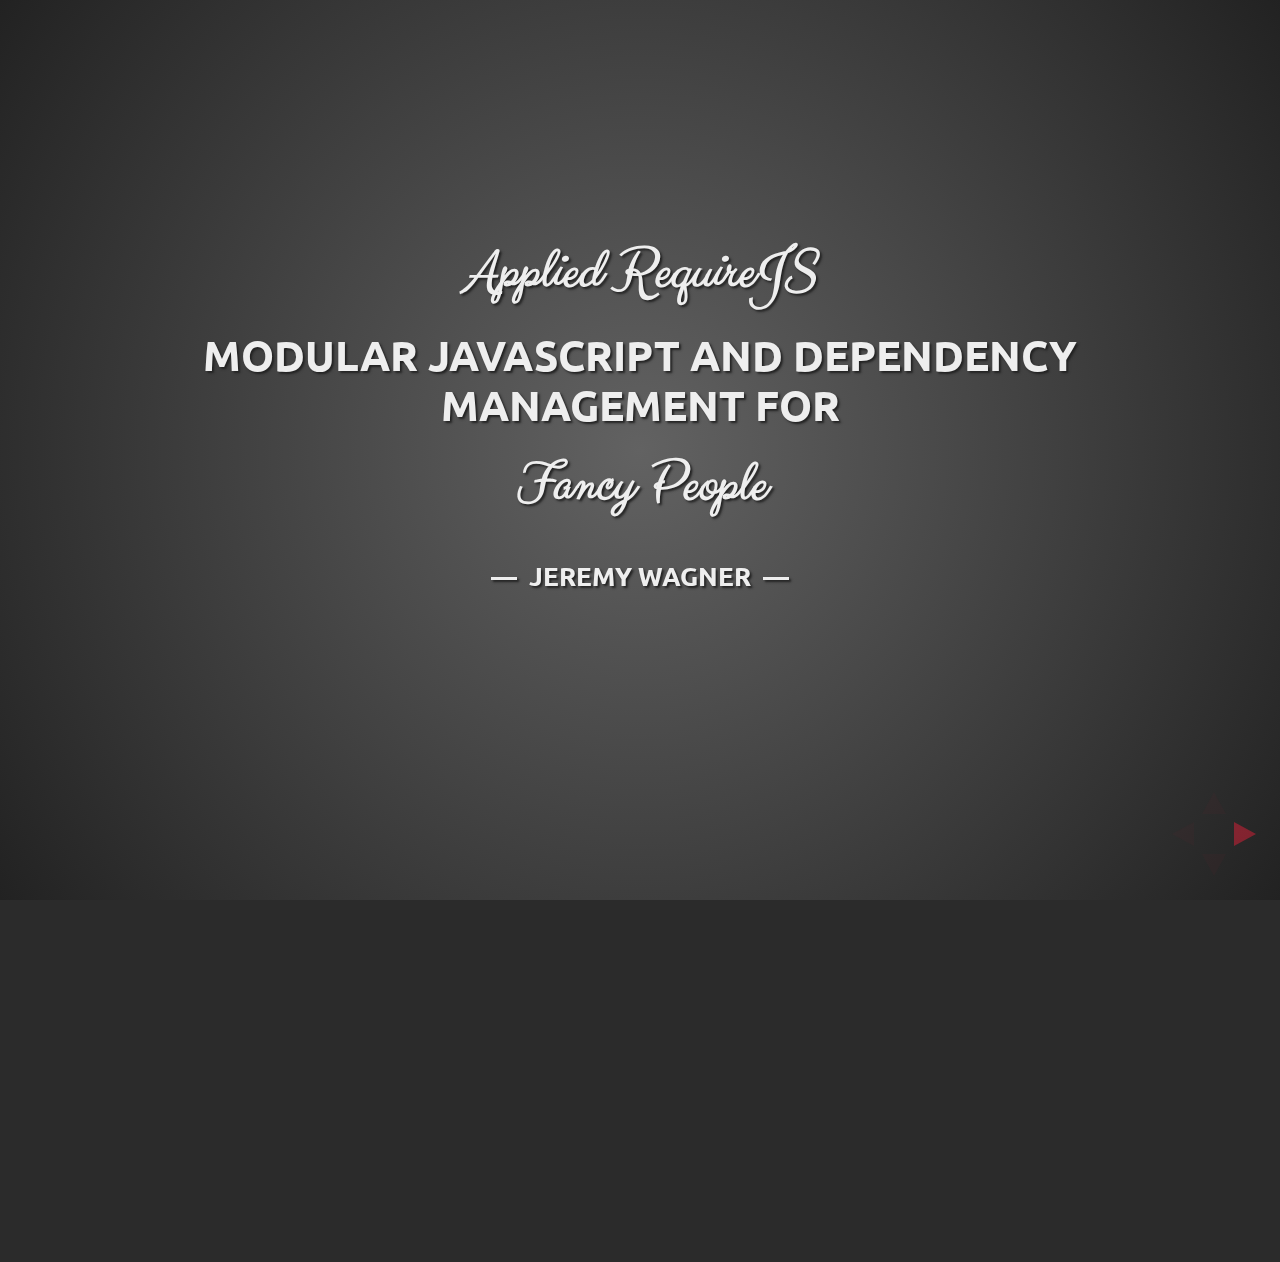
==== commit 37e20332: "- Changed a slide image. - Synchronized code block changes from the speaker view and the presentatio" ====
--- a/index.html
+++ b/index.html
@@ -118,9 +118,9 @@
 						[2.2] - A Simpler and More Innocent Time
 					-->
 					<section>
-						<h4>The Web Was Simpler and More Innocent &quot;Back in the Day.&quot;</h4>
+						<h4>The Web Was Simpler &quot;Back in the Day.&quot;</h4>
 						<div class="fragment">
-							<div><img src="images/me.jpg" /></div>
+							<div><img src="images/pimp_coat.gif" /></div>
 						</div>
 						<aside class="notes">
 							- Begin by introducing self, and when I learned HTML.<br />
@@ -193,7 +193,7 @@
 					<section>
 						<h3>Loading JavaScript as &quot;Modules&quot;</h3>
 						<pre>
-							<code class="html" data-trim spellcheck="false">
+							<code class="html" data-trim spellcheck="false" contenteditable id="hy789aev">
 &lt;script src=&quot;scripts/jquery.min.js&quot;&gt;&lt;/script&gt;
 &lt;script src=&quot;scripts/main.js&quot;&gt;&lt;/script&gt;
 							</code>
@@ -215,7 +215,7 @@
 					<section>
 						<h3>Loading JavaScript With &quot;Dependencies&quot;</h3>
 						<pre>
-							<code class="html" data-trim spellcheck="false">
+							<code class="html" data-trim spellcheck="false" contenteditable id="j98hgq39hq3">
 &lt;script src=&quot;scripts/jquery.min.js&quot;&gt;&lt;/script&gt;
 &lt;script src=&quot;scripts/main.js&quot;&gt;&lt;/script&gt;
 							</code>
@@ -240,7 +240,7 @@
 						<h2><code>async</code>hronous?</h2>
 						<h3 class="fragment roll-in">That's baked in, bro!</h3>
 						<pre class="fragment">
-							<code class="html" data-trim spellcheck="false">
+							<code class="html" data-trim spellcheck="false"  contenteditable id="aev98h">
 &lt;script src=&quot;scripts/jquery.min.js&quot; async&gt;&lt;/script&gt;
 &lt;script src=&quot;scripts/main.js&quot; async&gt;&lt;/script&gt;
 							</code>
@@ -333,7 +333,7 @@
 						<h3>Your Application <code>index.html</code></h3>
 						<h3 class="fancy">The Old Way</h3>
 						<pre>
-							<code class="html" data-trim contenteditable spellcheck="false">
+							<code class="html" data-trim contenteditable spellcheck="false" id="h89g3n9q3">
 &lt;!doctype html&gt;
 &lt;html&gt;
 	&lt;head&gt;
@@ -363,7 +363,7 @@
 						<h3>Your Application <code>index.html</code></h3>
 						<h3 class="fancy">With RequireJS Included</h3>
 						<pre>
-							<code class="html" data-trim contenteditable spellcheck="false">
+							<code class="html" data-trim contenteditable spellcheck="false" id="nognoif3q">
 &lt;!doctype html&gt;
 &lt;html&gt;
 	&lt;head&gt;
@@ -407,7 +407,7 @@
 					<section data-transition="fade">
 						<h3><code>scripts/app.js</code></h3>
 						<pre>
-							<code class="javascript" data-trim spellcheck="false">
+							<code class="javascript" data-trim spellcheck="false" contenteditable id="vah93q">
 require(["lib/jquery"], function($){
 	$(function(){
 		// Application Logic Here
@@ -426,7 +426,7 @@
 					<section data-transition="fade">
 						<h2>Adding More Dependencies</h2>
 						<pre>
-							<code class="javascript" data-trim contenteditable spellcheck="false">
+							<code class="javascript" data-trim contenteditable spellcheck="false" id="novq2n">
 require(["lib/jquery"], function($){
 	$(function(){
 		// Application Logic Here
@@ -463,7 +463,7 @@
 					<section data-transition="fade">
 						<h3><code>scripts/jquery-stuff.js</code></h3>
 						<pre>
-							<code class="javascript" data-trim spellcheck="false">
+							<code class="javascript" data-trim spellcheck="false" contenteditable id="n9vfq389qv3">
 define(["lib/jquery", "lib/modernizr"], function($, Modernizr){
 	$(function(){
 		// Application Logic Here
@@ -482,7 +482,7 @@
 					<section data-transition="fade">
 						<h3><code>scripts/app.js</code></h3>
 						<pre>
-							<code class="javascript" data-trim contenteditable spellcheck="false">
+							<code class="javascript" data-trim contenteditable spellcheck="false" id="mfq3oinq3v">
 require(["lib/jquery"], function($){
 	$(function(){
 		// Application Logic Here
@@ -502,7 +502,7 @@
 						<h3>What if my Module has no Dependencies?</h3>
 						<h4 class="fragment roll-in">Omit Them!</h4>
 						<pre class="fragment">
-							<code class="javascript" data-trim contenteditable spellcheck="false">
+							<code class="javascript" data-trim contenteditable spellcheck="false" id="niogq3nv3">
 // I'm an adult!
 define(function(){
 	// Your wholly self-sufficient and independent code goes here.
@@ -547,14 +547,14 @@
 				<section data-transition="fade">
 					<h2><code>baseUrl</code></h2>
 					<pre>
-						<code class="html" data-trim spellcheck="false">
+						<code class="html" data-trim spellcheck="false" contenteditable id="iuqv39pq3">
 &lt;script src=&quot;scripts/require.js&quot; data-main=&quot;scripts/app&quot;&gt;&lt;/script&gt;
 						</code>
 					</pre>
 					<div class="fragment">
 						<h4><code>scripts/app.js</code></h4>
 						<pre>
-							<code class="javascript" data-trim spellcheck="false">
+							<code class="javascript" data-trim spellcheck="false" contenteditable id="lmfnoq">
 // Configuration Settings
 requirejs.config({
 	"baseUrl": "scripts/some/other/path"
@@ -574,7 +574,7 @@
 						<h2><code>paths</code></h2>
 						<h4><code>scripts/app.js</code></h4>
 						<pre>
-							<code class="javascript" data-trim contenteditable spellcheck="false">
+							<code class="javascript" data-trim contenteditable spellcheck="false" id="mofq3noiqv">
 // Configuration Settings
 requirejs.config({
 	"paths":{
@@ -596,7 +596,7 @@
 						<h4>Referencing Dependencies Defined in <code>paths</code></h4>
 						<h4><code>scripts/jquery-stuff.js</code></h4>
 						<pre>
-							<code class="javascript" data-trim contenteditable spellcheck="false">
+							<code class="javascript" data-trim contenteditable spellcheck="false" id="nf3n3qnd">
 define(["lib/jquery.min", "lib/modernizr.min"], function($, Modernizr){
 	$(function(){
 		// Application Logic Here
@@ -607,7 +607,7 @@
 						<div class="fragment">
 							<h4><code>scripts/app.js</code></h4>
 							<pre>
-								<code class="javascript" data-trim spellcheck="false">
+								<code class="javascript" data-trim spellcheck="false" contenteditable id="noiqv3nioq3v">
 /* Prior requirejs.config() code... */
 
 // Execute code in jquery-stuff.js:
@@ -640,7 +640,7 @@
 						<h2><code>paths</code></h2>
 						<h4><code>scripts/app.js</code></h4>
 						<pre>
-							<code class="javascript" data-trim contenteditable spellcheck="false">
+							<code class="javascript" data-trim contenteditable spellcheck="false" id="ovnoiwva">
 // Configuration Settings
 requirejs.config({
 	"paths":{
@@ -663,7 +663,7 @@
 						<h2>What About Fallbacks?</h2>
 						<div class="fragment">
 							<pre>
-								<code class="html" data-trim spellcheck="false">
+								<code class="html" data-trim spellcheck="false" contenteditable id="kfnfq2">
 &lt;script src=&quot;//code.jquery.com/jquery-1.11.2.min.js&quot;&gt;&lt;/script&gt;
 &lt;script&gt;window.jQuery || document.write(&quot;&lt;script src=\&quot;scripts/lib/jquery.min.js\&quot;&gt;&lt;\/script&gt;&quot;);&lt;/script&gt;
 								</code>
@@ -678,7 +678,7 @@
 						<h2><code>paths</code></h2>
 						<h4><code>scripts/app.js</code></h4>
 						<pre>
-							<code class="javascript" data-trim contenteditable spellcheck="false">
+							<code class="javascript" data-trim contenteditable spellcheck="false" id="n3qnjkqv">
 // Configuration Settings
 requirejs.config({
 	"paths":{
@@ -716,7 +716,7 @@
 					<section data-transition="fade">
 						<h2><code>deps</code></h2>
 						<pre>
-							<code class="javascript" data-trim contenteditable spellcheck="false">
+							<code class="javascript" data-trim contenteditable spellcheck="false" id="nasdfa">
 // Configuration Settings
 requirejs.config({
 	"paths":{
@@ -763,7 +763,7 @@
 					<section>
 						<h2><code>exports</code></h2>
 						<pre>
-							<code class="javascript" data-trim contenteditable spellcheck="false">
+							<code class="javascript" data-trim contenteditable spellcheck="false" id="novnV2WF">
 // Configuration Settings
 requirejs.config({
 	"paths":{
@@ -791,7 +791,7 @@
 						<h2>Omitting <code>exports</code>.
 						<h4>If you omit <code>exports</code>, <code>deps</code> is assumed:</h4>
 						<pre>
-							<code class="javascript" data-trim spellcheck="false">
+							<code class="javascript" data-trim spellcheck="false" contenteditable id="oijdnodfasds">
 // Configuration Settings
 requirejs.config({
 	"paths":{
@@ -849,7 +849,7 @@
 						<h2>Installation</h2>
 						<h3>With <code>npm</code></h3>
 						<pre>
-							<code class="shell" data-trim spellcheck="false">
+							<code class="shell" data-trim spellcheck="false" contenteditable id="dfgsegs">
 > npm install -g requirejs
 							</code>
 						</pre>
@@ -869,7 +869,7 @@
 						<h3>Setting Up a Build Profile</h3>
 						<h4><code>build.js</code></h4>
 						<pre>
-							<code class="javascript" data-trim spellcheck="false">
+							<code class="javascript" data-trim spellcheck="false" contenteditable id="aergsegersg">
 ({
 	"baseUrl": "scripts",
 	"paths":{
@@ -895,7 +895,7 @@
 					<section>
 						<h3>Building on the Command Line</h3>
 						<pre>
-							<code class="shell" data-trim spellcheck="false">
+							<code class="shell" data-trim spellcheck="false" contenteditable id="g5gserg">
 > r.js -o build.js
 							</code>
 						</pre>
@@ -935,7 +935,7 @@
 						<img src="images/newman.gif" />
 						<aside class="notes">
 							- The optimizer does not deal with CDN paths!<br />
-							- Explain that the optimizer is unable to parse HTTP resources and bring them in.http://www.networksolutions.com/img/graphics/homepages/new-tlds/hero-bg-01.jpg
+							- Explain that the optimizer is unable to parse HTTP resources and bring them in.
 						</aside>
 					</section>
 					<!--
@@ -944,7 +944,7 @@
 					<section>
 						<h3>Accounting for CDN Paths</h3>
 						<pre>
-							<code class="javascript" data-trim contenteditable spellcheck="false">
+							<code class="javascript" data-trim contenteditable spellcheck="false" id="dgasegs">
 ({
 	"baseUrl": "scripts",
 	"paths":{
@@ -967,7 +967,7 @@
 					<section>
 						<h3>How to Exclude Modules</h3>
 						<pre>
-							<code class="javascript" data-trim contenteditable spellcheck="false">
+							<code class="javascript" data-trim contenteditable spellcheck="false" id="q34avej">
 ({
 	"baseUrl": "scripts",
 	"paths":{
@@ -1031,9 +1031,10 @@
 						<h3>Resources</h3>
 						<ul>
 							<li>RequireJS: <a href="http://requirejs.org">requirejs.org</a></li>
+							<li>CommonJS: <a href="http://commonjs.org">commonjs.org</a></li>
 							<li>Grunt: <a href="http://gruntjs.com">gruntjs.com</a></li>
 							<li>reveal.js: <a href="http://lab.hakim.se/reveal-js">reveal.js</a></li>
-							<li>This presentation: <a href="https://github.com/malchata/requirejs-presentation">github.com/malchata/requirejs-presentation</a></li>
+							<li>This talk: <a href="https://github.com/malchata/requirejs-presentation">github.com/malchata/requirejs-presentation</a></li>
 						</ul>
 					</section>
 				</section>
@@ -1055,6 +1056,62 @@
 		<script src="lib/js/head.min.js"></script>
 		<script src="plugin/jquery/jquery.min.js"></script>
 		<script src="js/reveal.js"></script>
-		<script>Reveal.initialize({controls:true,progress:false,history:true,center:true,transition:"slide",dependencies:[{src:'lib/js/classList.js',condition:function(){return !document.body.classList;}},{src:'plugin/markdown/marked.js',condition:function(){return !!document.querySelector('[data-markdown]');}},{src:'plugin/markdown/markdown.js',condition:function(){return !!document.querySelector('[data-markdown]');}},{src:'plugin/highlight/highlight.js',async:true,condition:function(){return !!document.querySelector('pre code');},callback:function(){hljs.initHighlightingOnLoad();}},{src:'plugin/zoom-js/zoom.js',async:true},{src:'plugin/notes/notes.js',async:true}]});jQuery(function(){$("code[contenteditable]").keydown(function(e){if(e.which===9){e.preventDefault();}});});</script>
+		<script>
+		window.addEventListener("message", function(event){
+			var data = JSON.parse(event.data);
+			jQuery("code#" + data.codeElementId).html(data.codeElementHtml);
+		}, false);
+
+		Reveal.initialize({
+			controls:true,
+			progress:false,
+			history:true,
+			center:true,
+			transition:"slide",
+			dependencies:[{
+				src: 'lib/js/classList.js',
+				condition: function(){
+					return !document.body.classList;
+				}
+			},
+			{
+				src: 'plugin/markdown/marked.js',
+				condition: function(){
+					return !!document.querySelector('[data-markdown]');
+				}
+			},
+			{
+				src: 'plugin/markdown/markdown.js',
+				condition: function(){
+					return !!document.querySelector('[data-markdown]');
+				}
+			},
+			{
+				src: 'plugin/highlight/highlight.js',
+				async: true,
+				condition: function(){
+					return !!document.querySelector('pre code');
+				},
+				callback: function(){
+					hljs.initHighlightingOnLoad();
+				}
+			},
+			{
+				src: 'plugin/zoom-js/zoom.js',
+				async: true
+			},
+			{
+				src: 'plugin/notes/notes.js',
+				async: true
+			}]
+		});
+		jQuery(function(){
+			jQuery("code[contenteditable]").keydown(function(e){
+				if(e.which === 9){
+					e.preventDefault();
+				}
+			});
+		});
+	</script>
 	</body>
 </html>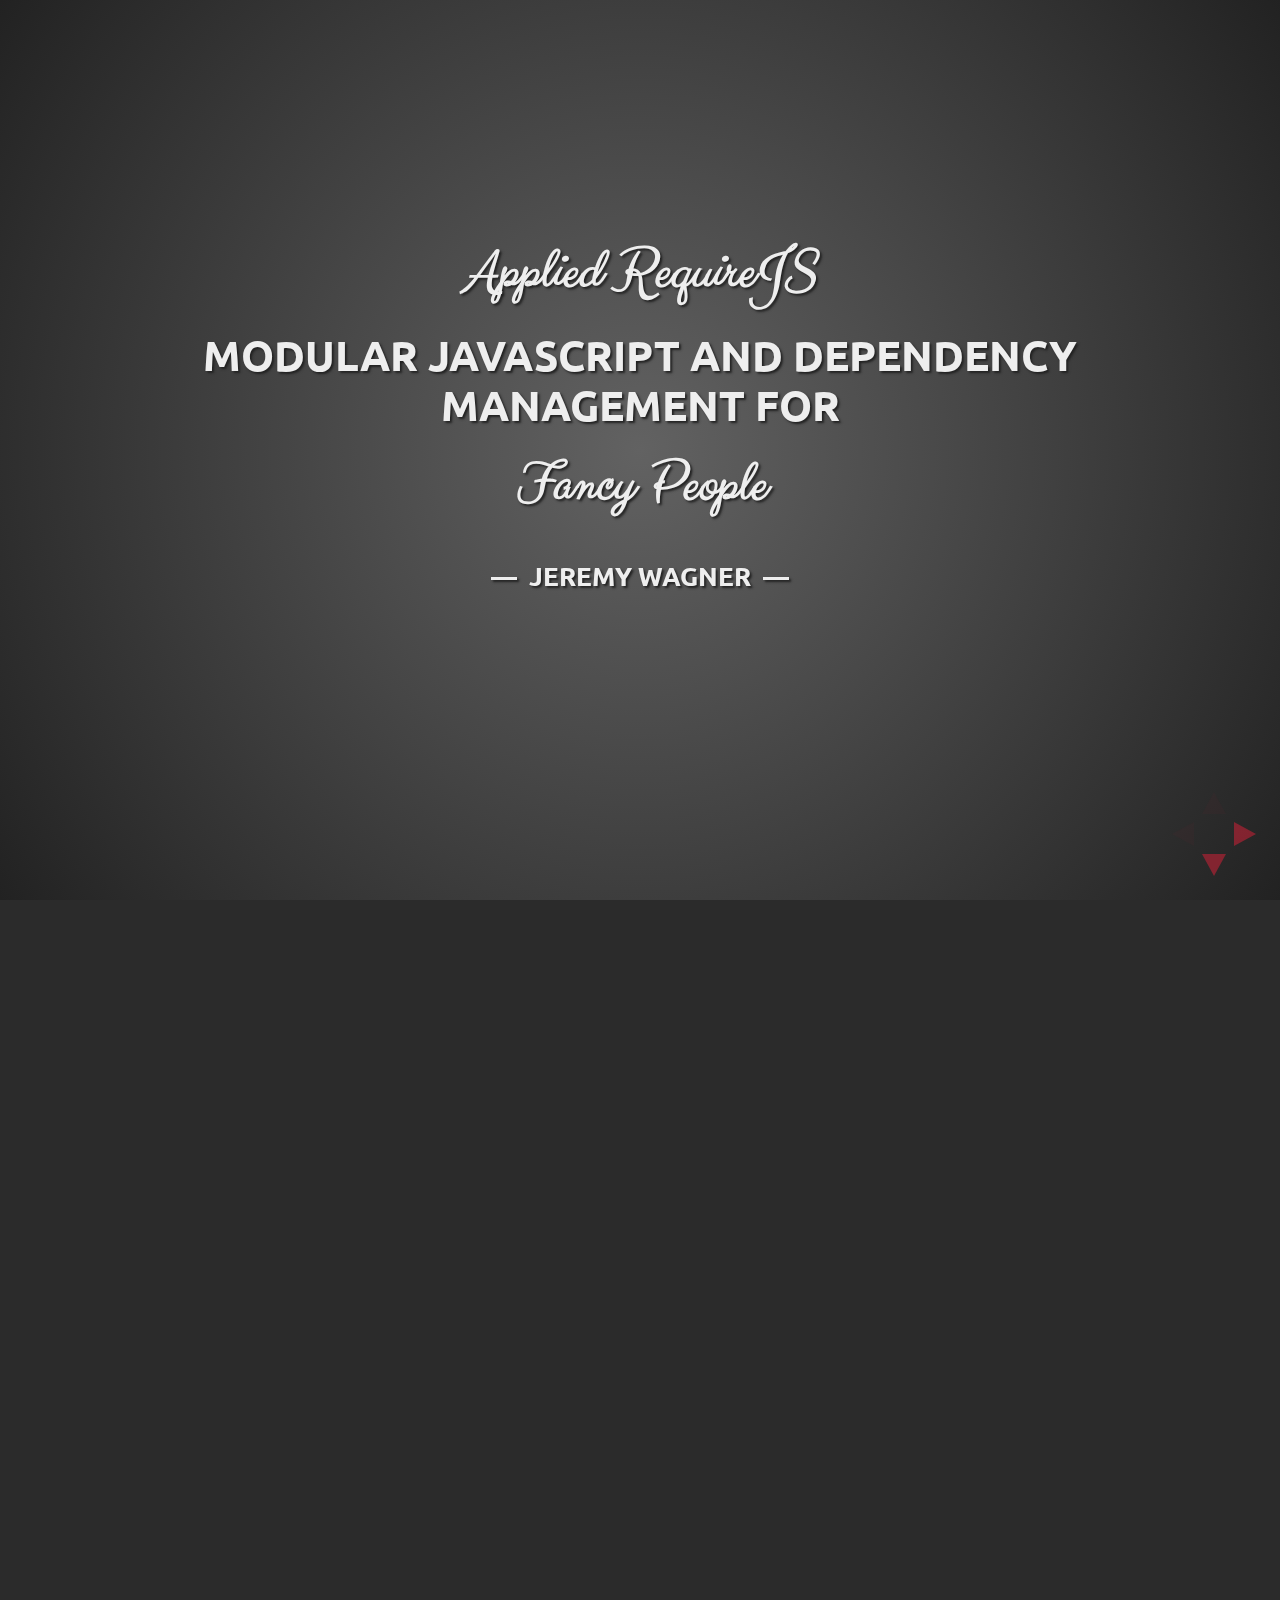
==== commit 8fb1e34c: "- Added "about me" slide." ====
--- a/index.html
+++ b/index.html
@@ -20,7 +20,9 @@
 			 * Table of Contents
 			 **/
 
-			[1.0] - Title Card
+			[1.0] - Cold Open
+					[1.1] - Title Card
+					[1.2] - A Little Information
 			[2.0] - Intro
 					[2.1] - Evolution of Web Sites
 					[2.2] - A Simpler and More Innocent Time
@@ -92,13 +94,35 @@
 		<div class="reveal">
 			<div class="slides">
 				<!--
-					[1.0] - Title Card
-				-->
-				<section>
-					<h2 class="fancy">Applied RequireJS</h2>
-					<h4>Modular JavaScript and Dependency Management for</h4>
-					<h3 class="fancy">Fancy People</h3>
-					<h6>&mdash;&nbsp;&nbsp;Jeremy Wagner&nbsp;&nbsp;&mdash;</h6>
+					[1.0] - Cold Open
+				-->
+				<section>
+					<!--
+						[1.1] - Title Card
+					-->
+					<section>
+						<h2 class="fancy">Applied RequireJS</h2>
+						<h4>Modular JavaScript and Dependency Management for</h4>
+						<h3 class="fancy">Fancy People</h3>
+						<h6>&mdash;&nbsp;&nbsp;Jeremy Wagner&nbsp;&nbsp;&mdash;</h6>
+					</section>
+					<!--
+						[1.2] - A Little Information
+					-->
+					<section>
+						<h4>A Little About Me</h4>
+						<img class="introImage" src="images/me.jpg" />
+						<ul class="floatedList">
+							<li class="fragment">Sr. Application Developer for General Mills.</li>
+							<li class="fragment">Front end developer on Pillsbury.com</li>
+							<li class="fragment">Solo musician.</li>
+							<li class="fragment">Lover of craft beer.</li>
+							<li class="fragment">
+								Lover of Seinfeld.
+								<img src="images/georgie_boy.jpg" />
+							</li>
+						</ul>
+					</section>
 				</section>
 				<!--
 					[2.0] - Intro
--- a/css/codecamp.css
+++ b/css/codecamp.css
@@ -55,4 +55,25 @@
 {
 	max-width: 50%;
 	height: auto;
+}
+
+img.introImage
+{
+	max-width: 45%;
+	float: left;
+	display: inline-block;
+}
+
+ul.floatedList
+{
+	float: left;
+	display: inline-block;
+	margin: 1em 0 0 2em;
+	max-width: 35%;
+	font-size: 0.75em;
+}
+
+ul.floatedList li
+{
+	margin-bottom: 0.25em;
 }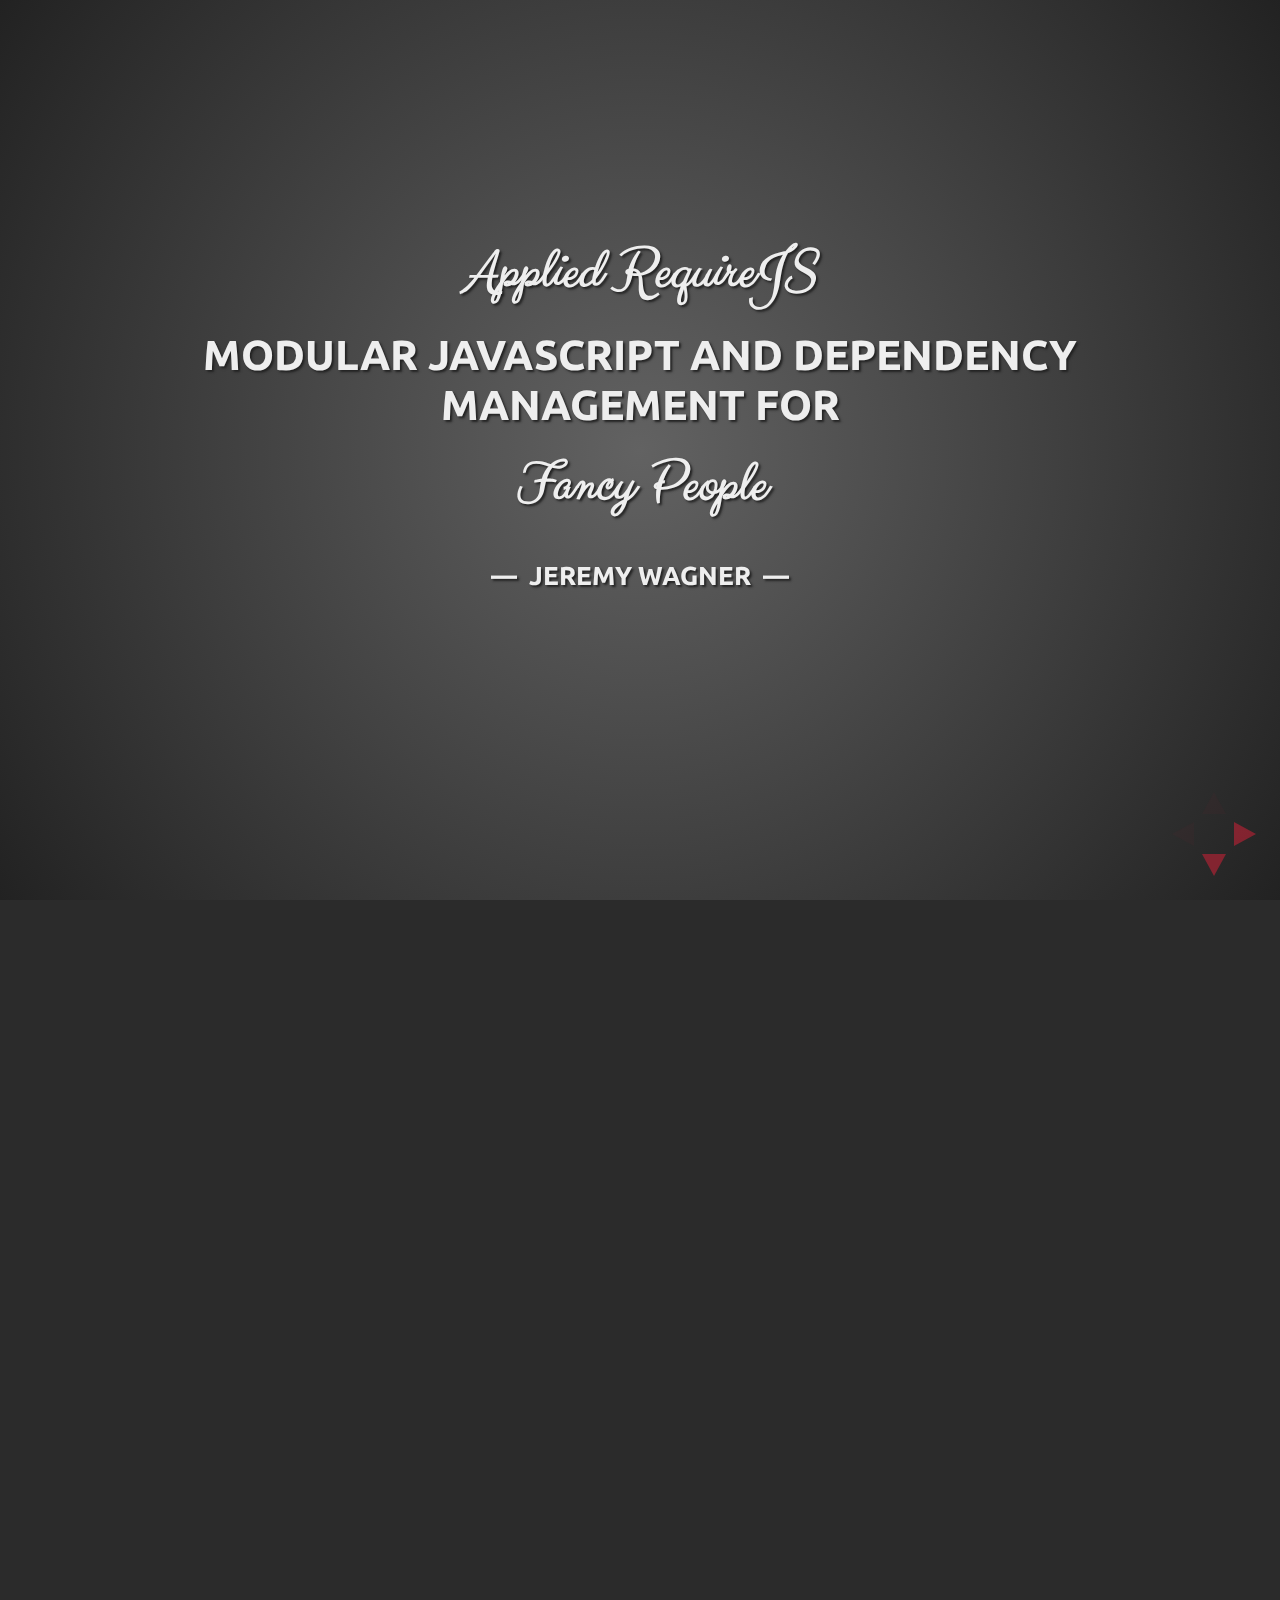
==== commit 5646d13f: "- Offlined all external resources in preparation for the talk." ====
--- a/index.html
+++ b/index.html
@@ -11,7 +11,6 @@
 		<link type="text/css" rel="stylesheet" href="css/theme/blood.css" id="theme" />
 		<link type="text/css" rel="stylesheet" href="css/codecamp.css" />
 		<link type="text/css" rel="stylesheet" href="lib/css/zenburn.css" />
-		<link type="text/css" rel="stylesheet" href="//fonts.googleapis.com/css?family=Clicker+Script" />
 		<script>var link=document.createElement("link");link.rel='stylesheet';link.type='text/css';link.href=window.location.search.match(/print-pdf/gi) ? 'css/print/pdf.css' :'css/print/paper.css';document.getElementsByTagName('head')[0].appendChild(link);</script>
 	</head>
 	<body>
--- a/css/theme/blood.css
+++ b/css/theme/blood.css
@@ -1,4 +1,219 @@
-@import url(https://fonts.googleapis.com/css?family=Ubuntu:300,700,300italic,700italic);
+/* cyrillic-ext */
+@font-face {
+  font-family: 'Ubuntu';
+  font-style: normal;
+  font-weight: 300;
+  src: local('Ubuntu Light'), local('Ubuntu-Light'), url(fonts/X_EdMnknKUltk57alVVbV4X0hVgzZQUfRDuZrPvH3D8.woff2) format('woff2');
+  unicode-range: U+0460-052F, U+20B4, U+2DE0-2DFF, U+A640-A69F;
+}
+
+/* cyrillic */
+@font-face {
+  font-family: 'Ubuntu';
+  font-style: normal;
+  font-weight: 300;
+  src: local('Ubuntu Light'), local('Ubuntu-Light'), url(fonts/nBF2d6Y3AbOwfkBM-9HcWIX0hVgzZQUfRDuZrPvH3D8.woff2) format('woff2');
+  unicode-range: U+0400-045F, U+0490-0491, U+04B0-04B1, U+2116;
+}
+
+/* greek-ext */
+@font-face {
+  font-family: 'Ubuntu';
+  font-style: normal;
+  font-weight: 300;
+  src: local('Ubuntu Light'), local('Ubuntu-Light'), url(fonts/CdlIlwqST01WNAKqZbtZkoX0hVgzZQUfRDuZrPvH3D8.woff2) format('woff2');
+  unicode-range: U+1F00-1FFF;
+}
+
+/* greek */
+@font-face {
+  font-family: 'Ubuntu';
+  font-style: normal;
+  font-weight: 300;
+  src: local('Ubuntu Light'), local('Ubuntu-Light'), url(fonts/7k0RmqCN8EFxqS6sChuRzYX0hVgzZQUfRDuZrPvH3D8.woff2) format('woff2');
+  unicode-range: U+0370-03FF;
+}
+
+/* latin-ext */
+@font-face {
+  font-family: 'Ubuntu';
+  font-style: normal;
+  font-weight: 300;
+  src: local('Ubuntu Light'), local('Ubuntu-Light'), url(fonts/WtcvfJHWXKxx4x0kuS1koYX0hVgzZQUfRDuZrPvH3D8.woff2) format('woff2');
+  unicode-range: U+0100-024F, U+1E00-1EFF, U+20A0-20AB, U+20AD-20CF, U+2C60-2C7F, U+A720-A7FF;
+}
+
+/* latin */
+@font-face {
+  font-family: 'Ubuntu';
+  font-style: normal;
+  font-weight: 300;
+  src: local('Ubuntu Light'), local('Ubuntu-Light'), url(fonts/_aijTyevf54tkVDLy-dlnJBw1xU1rKptJj_0jans920.woff2) format('woff2');
+  unicode-range: U+0000-00FF, U+0131, U+0152-0153, U+02C6, U+02DA, U+02DC, U+2000-206F, U+2074, U+20AC, U+2212, U+2215, U+E0FF, U+EFFD, U+F000;
+}
+
+/* cyrillic-ext */
+@font-face {
+  font-family: 'Ubuntu';
+  font-style: normal;
+  font-weight: 700;
+  src: local('Ubuntu Bold'), local('Ubuntu-Bold'), url(fonts/oxrPYIm05JrY_0rFIEQ_oYX0hVgzZQUfRDuZrPvH3D8.woff2) format('woff2');
+  unicode-range: U+0460-052F, U+20B4, U+2DE0-2DFF, U+A640-A69F;
+}
+
+/* cyrillic */
+@font-face {
+  font-family: 'Ubuntu';
+  font-style: normal;
+  font-weight: 700;
+  src: local('Ubuntu Bold'), local('Ubuntu-Bold'), url(fonts/4z2U46_RRLOfkoHsWJG3v4X0hVgzZQUfRDuZrPvH3D8.woff2) format('woff2');
+  unicode-range: U+0400-045F, U+0490-0491, U+04B0-04B1, U+2116;
+}
+
+/* greek-ext */
+@font-face {
+  font-family: 'Ubuntu';
+  font-style: normal;
+  font-weight: 700;
+  src: local('Ubuntu Bold'), local('Ubuntu-Bold'), url(fonts/2vaWVxeAxHVkFcnCBCQCyYX0hVgzZQUfRDuZrPvH3D8.woff2) format('woff2');
+  unicode-range: U+1F00-1FFF;
+}
+
+/* greek */
+@font-face {
+  font-family: 'Ubuntu';
+  font-style: normal;
+  font-weight: 700;
+  src: local('Ubuntu Bold'), local('Ubuntu-Bold'), url(fonts/M-Ii49WH_TYYnOjQyLgTMIX0hVgzZQUfRDuZrPvH3D8.woff2) format('woff2');
+  unicode-range: U+0370-03FF;
+}
+
+/* latin-ext */
+@font-face {
+  font-family: 'Ubuntu';
+  font-style: normal;
+  font-weight: 700;
+  src: local('Ubuntu Bold'), local('Ubuntu-Bold'), url(fonts/nsLtvfQoT-rVwGTHHnkeJoX0hVgzZQUfRDuZrPvH3D8.woff2) format('woff2');
+  unicode-range: U+0100-024F, U+1E00-1EFF, U+20A0-20AB, U+20AD-20CF, U+2C60-2C7F, U+A720-A7FF;
+}
+
+/* latin */
+@font-face {
+  font-family: 'Ubuntu';
+  font-style: normal;
+  font-weight: 700;
+  src: local('Ubuntu Bold'), local('Ubuntu-Bold'), url(fonts/0ihfXUL2emPh0ROJezvraJBw1xU1rKptJj_0jans920.woff2) format('woff2');
+  unicode-range: U+0000-00FF, U+0131, U+0152-0153, U+02C6, U+02DA, U+02DC, U+2000-206F, U+2074, U+20AC, U+2212, U+2215, U+E0FF, U+EFFD, U+F000;
+}
+
+/* cyrillic-ext */
+@font-face {
+  font-family: 'Ubuntu';
+  font-style: italic;
+  font-weight: 300;
+  src: local('Ubuntu Light Italic'), local('Ubuntu-LightItalic'), url(fonts/DZ_YjBPqZ88vcZCcIXm6VvZraR2Tg8w2lzm7kLNL0-w.woff2) format('woff2');
+  unicode-range: U+0460-052F, U+20B4, U+2DE0-2DFF, U+A640-A69F;
+}
+
+/* cyrillic */
+@font-face {
+  font-family: 'Ubuntu';
+  font-style: italic;
+  font-weight: 300;
+  src: local('Ubuntu Light Italic'), local('Ubuntu-LightItalic'), url(fonts/DZ_YjBPqZ88vcZCcIXm6Vl4sYYdJg5dU2qzJEVSuta0.woff2) format('woff2');
+  unicode-range: U+0400-045F, U+0490-0491, U+04B0-04B1, U+2116;
+}
+
+/* greek-ext */
+@font-face {
+  font-family: 'Ubuntu';
+  font-style: italic;
+  font-weight: 300;
+  src: local('Ubuntu Light Italic'), local('Ubuntu-LightItalic'), url(fonts/DZ_YjBPqZ88vcZCcIXm6VlBW26QxpSj-_ZKm_xT4hWw.woff2) format('woff2');
+  unicode-range: U+1F00-1FFF;
+}
+
+/* greek */
+@font-face {
+  font-family: 'Ubuntu';
+  font-style: italic;
+  font-weight: 300;
+  src: local('Ubuntu Light Italic'), local('Ubuntu-LightItalic'), url(fonts/DZ_YjBPqZ88vcZCcIXm6Vgt_Rm691LTebKfY2ZkKSmI.woff2) format('woff2');
+  unicode-range: U+0370-03FF;
+}
+
+/* latin-ext */
+@font-face {
+  font-family: 'Ubuntu';
+  font-style: italic;
+  font-weight: 300;
+  src: local('Ubuntu Light Italic'), local('Ubuntu-LightItalic'), url(fonts/DZ_YjBPqZ88vcZCcIXm6VqE8kM4xWR1_1bYURRojRGc.woff2) format('woff2');
+  unicode-range: U+0100-024F, U+1E00-1EFF, U+20A0-20AB, U+20AD-20CF, U+2C60-2C7F, U+A720-A7FF;
+}
+
+/* latin */
+@font-face {
+  font-family: 'Ubuntu';
+  font-style: italic;
+  font-weight: 300;
+  src: local('Ubuntu Light Italic'), local('Ubuntu-LightItalic'), url(fonts/DZ_YjBPqZ88vcZCcIXm6Vogp9Q8gbYrhqGlRav_IXfk.woff2) format('woff2');
+  unicode-range: U+0000-00FF, U+0131, U+0152-0153, U+02C6, U+02DA, U+02DC, U+2000-206F, U+2074, U+20AC, U+2212, U+2215, U+E0FF, U+EFFD, U+F000;
+}
+
+/* cyrillic-ext */
+@font-face {
+  font-family: 'Ubuntu';
+  font-style: italic;
+  font-weight: 700;
+  src: local('Ubuntu Bold Italic'), local('Ubuntu-BoldItalic'), url(fonts/OMD20Sg9RTs7sUORCEN-7fZraR2Tg8w2lzm7kLNL0-w.woff2) format('woff2');
+  unicode-range: U+0460-052F, U+20B4, U+2DE0-2DFF, U+A640-A69F;
+}
+
+/* cyrillic */
+@font-face {
+  font-family: 'Ubuntu';
+  font-style: italic;
+  font-weight: 700;
+  src: local('Ubuntu Bold Italic'), local('Ubuntu-BoldItalic'), url(fonts/OMD20Sg9RTs7sUORCEN-7V4sYYdJg5dU2qzJEVSuta0.woff2) format('woff2');
+  unicode-range: U+0400-045F, U+0490-0491, U+04B0-04B1, U+2116;
+}
+
+/* greek-ext */
+@font-face {
+  font-family: 'Ubuntu';
+  font-style: italic;
+  font-weight: 700;
+  src: local('Ubuntu Bold Italic'), local('Ubuntu-BoldItalic'), url(fonts/OMD20Sg9RTs7sUORCEN-7VBW26QxpSj-_ZKm_xT4hWw.woff2) format('woff2');
+  unicode-range: U+1F00-1FFF;
+}
+
+/* greek */
+@font-face {
+  font-family: 'Ubuntu';
+  font-style: italic;
+  font-weight: 700;
+  src: local('Ubuntu Bold Italic'), local('Ubuntu-BoldItalic'), url(fonts/OMD20Sg9RTs7sUORCEN-7Qt_Rm691LTebKfY2ZkKSmI.woff2) format('woff2');
+  unicode-range: U+0370-03FF;
+}
+
+/* latin-ext */
+@font-face {
+  font-family: 'Ubuntu';
+  font-style: italic;
+  font-weight: 700;
+  src: local('Ubuntu Bold Italic'), local('Ubuntu-BoldItalic'), url(fonts/OMD20Sg9RTs7sUORCEN-7aE8kM4xWR1_1bYURRojRGc.woff2) format('woff2');
+  unicode-range: U+0100-024F, U+1E00-1EFF, U+20A0-20AB, U+20AD-20CF, U+2C60-2C7F, U+A720-A7FF;
+}
+
+/* latin */
+@font-face {
+  font-family: 'Ubuntu';
+  font-style: italic;
+  font-weight: 700;
+  src: local('Ubuntu Bold Italic'), local('Ubuntu-BoldItalic'), url(fonts/OMD20Sg9RTs7sUORCEN-7Ygp9Q8gbYrhqGlRav_IXfk.woff2) format('woff2');
+  unicode-range: U+0000-00FF, U+0131, U+0152-0153, U+02C6, U+02DA, U+02DC, U+2000-206F, U+2074, U+20AC, U+2212, U+2215, U+E0FF, U+EFFD, U+F000;
+}
+
 /**
  * Blood theme for reveal.js
  * Author: Walther http://github.com/Walther
--- a/css/codecamp.css
+++ b/css/codecamp.css
@@ -1,3 +1,21 @@
+/* latin-ext */
+@font-face{
+	font-family: 'Clicker Script';
+	font-style: normal;
+	font-weight: 400;
+	src: local('Clicker Script'), local('ClickerScript-Regular'), url(fonts/Zupmk8XwADjufGxWB9KThJsabQn3CiWJQhcyqO-X-wo.woff2) format('woff2');
+	unicode-range: U+0100-024F, U+1E00-1EFF, U+20A0-20AB, U+20AD-20CF, U+2C60-2C7F, U+A720-A7FF;
+}
+
+/* latin */
+@font-face{
+	font-family: 'Clicker Script';
+	font-style: normal;
+	font-weight: 400;
+	src: local('Clicker Script'), local('ClickerScript-Regular'), url(fonts/Zupmk8XwADjufGxWB9KThJsM3FTMmj2kTPH3yX99Yaw.woff2) format('woff2');
+	unicode-range: U+0000-00FF, U+0131, U+0152-0153, U+02C6, U+02DA, U+02DC, U+2000-206F, U+2074, U+20AC, U+2212, U+2215, U+E0FF, U+EFFD, U+F000;
+}
+
 .reveal h6
 {
 	font-size: 0.625em;
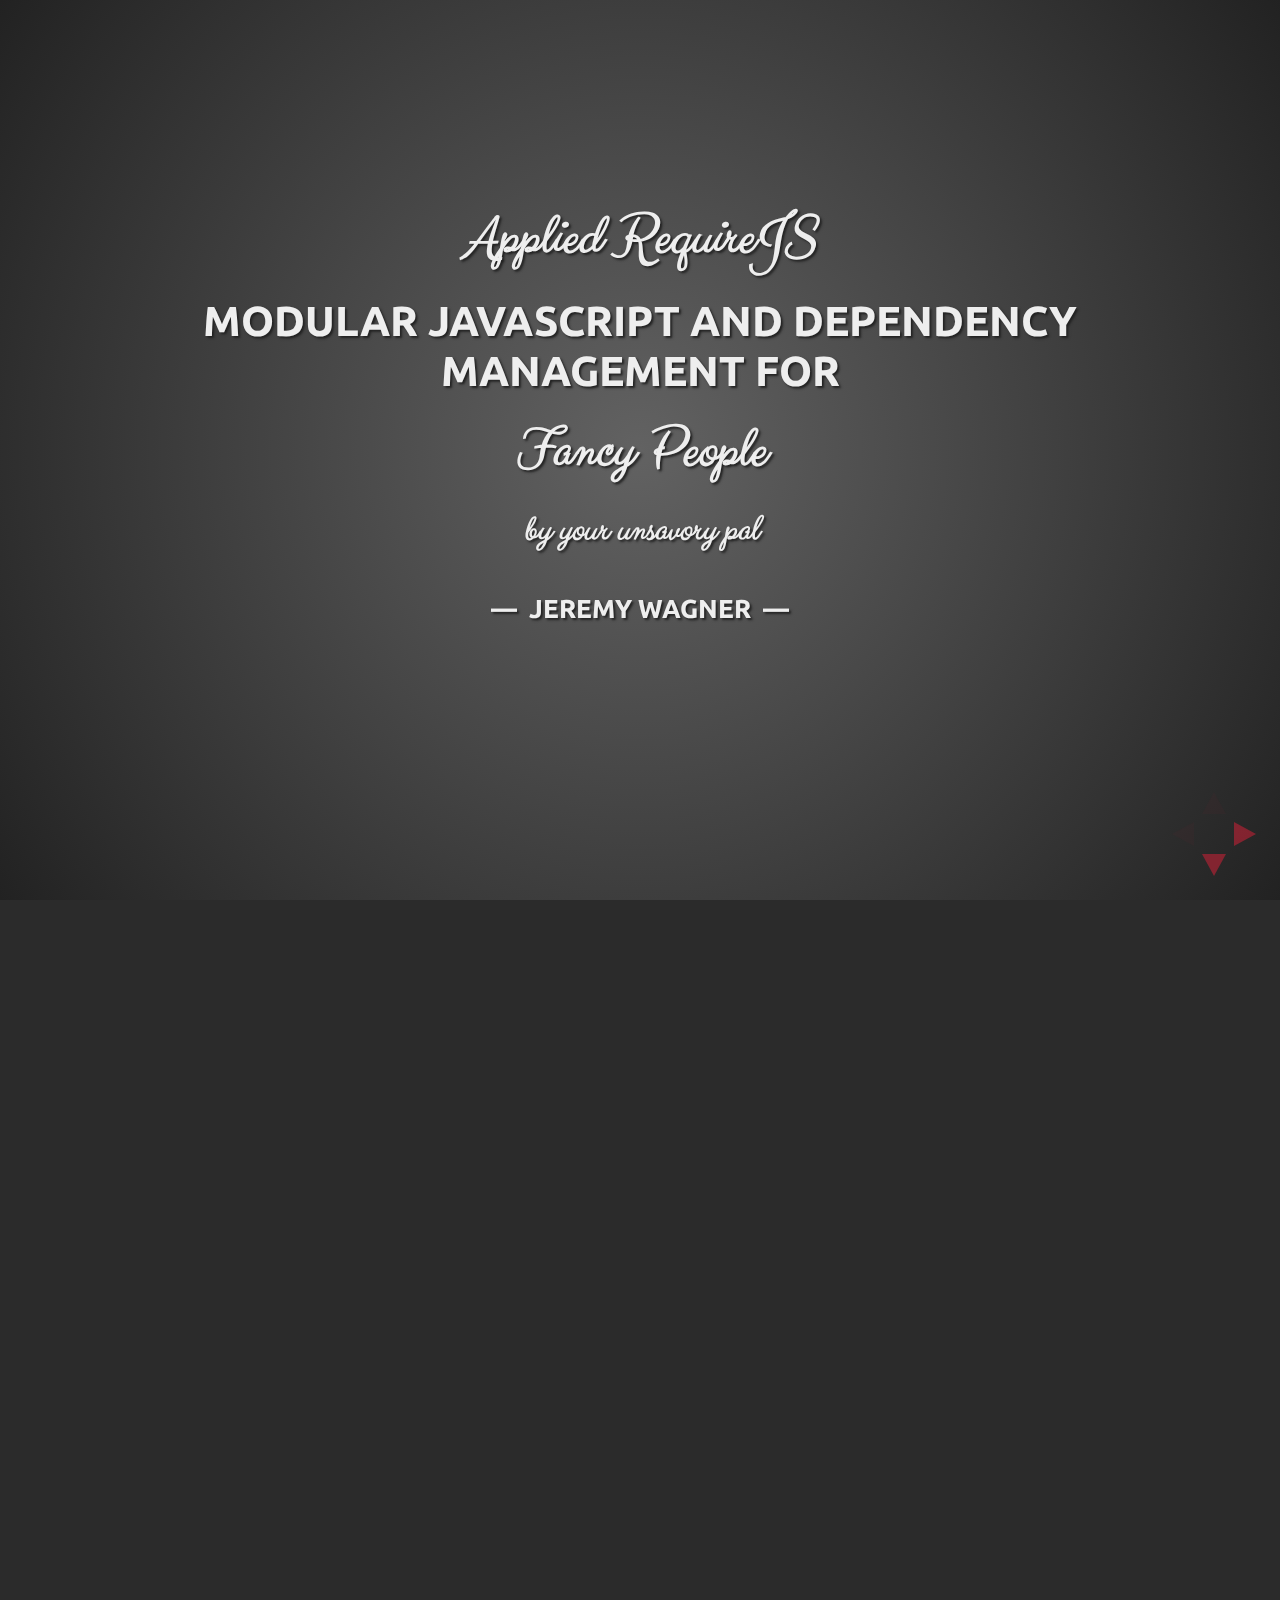
==== commit 840a4bf7: "Added a funny byline.  Why the hell not?" ====
--- a/index.html
+++ b/index.html
@@ -41,7 +41,6 @@
 			[4.0] - RequireJS Lead-in
 					[4.1] - Introducing RequireJS
 					[4.2] - Another Library?!
-					[4.3] - Kramer Chug!
 			[5.0] - Folder Structure
 			[6.0] - Loading RequireJS
 					[6.1] - index.html Before
@@ -103,6 +102,7 @@
 						<h2 class="fancy">Applied RequireJS</h2>
 						<h4>Modular JavaScript and Dependency Management for</h4>
 						<h3 class="fancy">Fancy People</h3>
+						<h4 class="fancy reduce">by your unsavory pal</h4>
 						<h6>&mdash;&nbsp;&nbsp;Jeremy Wagner&nbsp;&nbsp;&mdash;</h6>
 					</section>
 					<!--
@@ -310,12 +310,6 @@
 							- Make a lead-in joke for the next slide.
 						</aside>
 					</section>
-					<!--
-						[4.3] - Kramer Chug!
-					-->
-					<section data-transition="fade">
-						<img src="images/kramer_beer_chug.gif" />
-					</section>
 				</section>
 				<!--
 					[5.0] - Folder Structure
@@ -324,7 +318,7 @@
 					<h2>Folder Structure</h2>
 					<ul class="filesystem">
 						<li>
-							/webapp_root
+							/
 							<ul>
 								<li>index.html</li>
 								<li>scripts/</li>
@@ -367,7 +361,7 @@
 		&lt;link rel=&quot;stylesheet&quot; href=&quot;styles/styles.css&quot; type=&quot;text/css&quot; /&gt;
 	&lt;/head&gt;
 	&lt;body&gt;
-		...
+		&lt;!--Application Code--&gt;
 		&lt;script src=&quot;scripts/jquery.js&quot;&gt;&lt;/script&gt;
 		&lt;script src=&quot;scripts/main.js&quot;&gt;&lt;/script&gt;
 	&lt;/body&gt;
@@ -397,7 +391,7 @@
 		&lt;link rel=&quot;stylesheet&quot; href=&quot;styles/styles.css&quot; type=&quot;text/css&quot; /&gt;
 	&lt;/head&gt;
 	&lt;body&gt;
-		...
+		&lt;!--Application Code--&gt;
 		&lt;script src=&quot;scripts/require.js&quot;&gt;&lt;/script&gt;
 	&lt;/body&gt;
 &lt;/html&gt;
@@ -484,7 +478,7 @@
 						[7.5] - Defining a Module with define()
 					-->
 					<section data-transition="fade">
-						<h3><code>scripts/jquery-stuff.js</code></h3>
+						<h3><code>scripts/lib/jquery-stuff.js</code></h3>
 						<pre>
 							<code class="javascript" data-trim spellcheck="false" contenteditable id="n9vfq389qv3">
 define(["lib/jquery", "lib/modernizr"], function($, Modernizr){
@@ -617,7 +611,7 @@
 					-->
 					<section>
 						<h4>Referencing Dependencies Defined in <code>paths</code></h4>
-						<h4><code>scripts/jquery-stuff.js</code></h4>
+						<h4><code>scripts/lib/jquery-stuff.js</code></h4>
 						<pre>
 							<code class="javascript" data-trim contenteditable spellcheck="false" id="nf3n3qnd">
 define(["lib/jquery.min", "lib/modernizr.min"], function($, Modernizr){
@@ -863,7 +857,7 @@
 					-->
 					<section>
 						<h3>When is Optimization Useful?</h3>
-						<h4 class="fragment">Any Time That Minification/Bundling Is.</h4>
+						<h4 class="fragment">Any Time That Minification or Bundling Is.</h4>
 					</section>
 					<!--
 						[13.3] - Installation
@@ -1056,7 +1050,7 @@
 							<li>RequireJS: <a href="http://requirejs.org">requirejs.org</a></li>
 							<li>CommonJS: <a href="http://commonjs.org">commonjs.org</a></li>
 							<li>Grunt: <a href="http://gruntjs.com">gruntjs.com</a></li>
-							<li>reveal.js: <a href="http://lab.hakim.se/reveal-js">reveal.js</a></li>
+							<li>reveal.js: <a href="http://lab.hakim.se/reveal-js">lab.hakim.se/reveal-js</a></li>
 							<li>This talk: <a href="https://github.com/malchata/requirejs-presentation">github.com/malchata/requirejs-presentation</a></li>
 						</ul>
 					</section>
--- a/css/codecamp.css
+++ b/css/codecamp.css
@@ -75,6 +75,11 @@
 	height: auto;
 }
 
+h4.fancy.reduce
+{
+	font-size: 0.875em;
+}
+
 img.introImage
 {
 	max-width: 45%;
